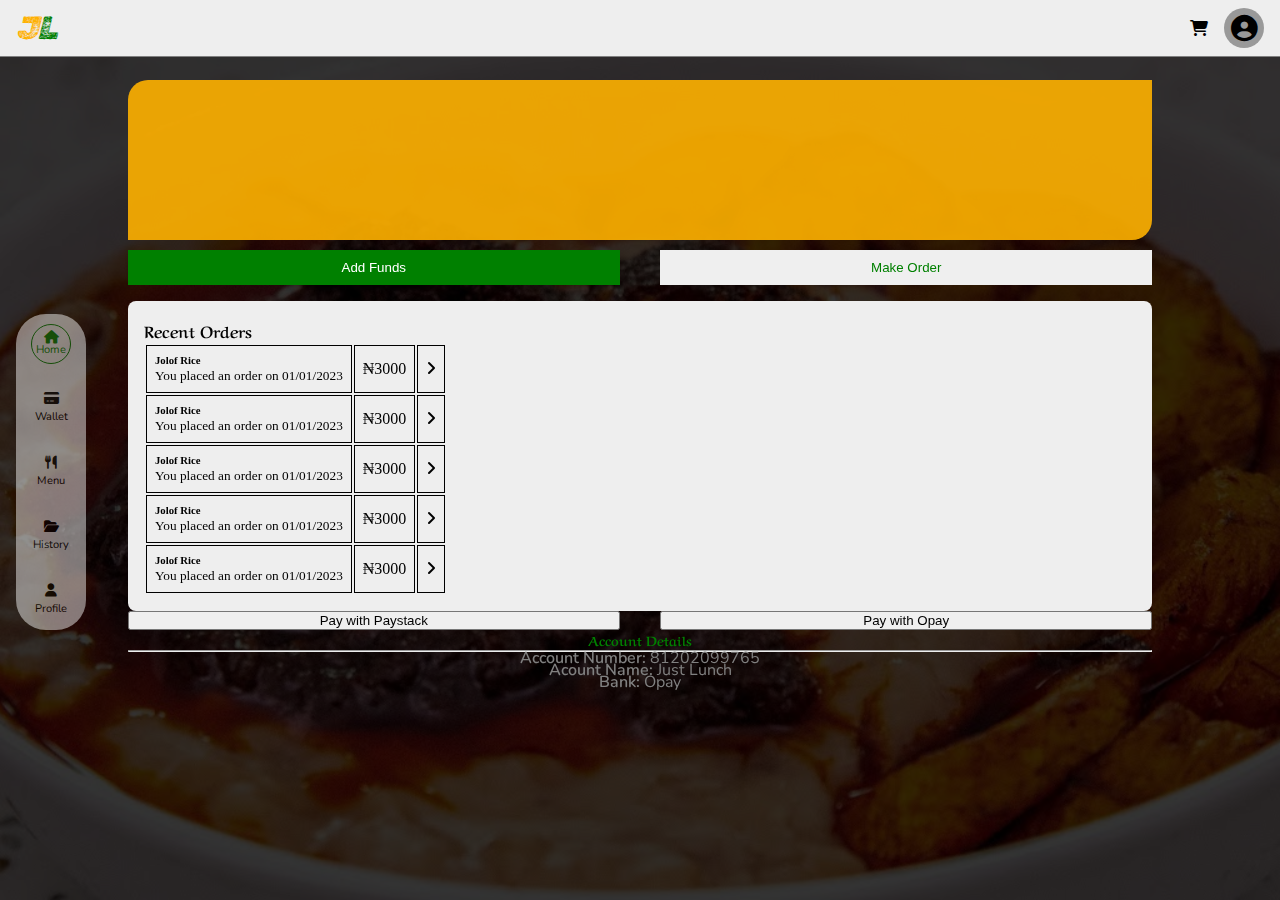
==== dashboard.html @ dcf30039 "updated" ====
<!DOCTYPE html>
<html lang="en">
<head>
    <meta charset="UTF-8">
    <meta name="viewport" content="width=device-width, initial-scale=1.0">
    <link rel="stylesheet" href="path/to/font-awesome/css/font-awesome.min.css">
    <link rel="stylesheet" href="https://cdnjs.cloudflare.com/ajax/libs/font-awesome/6.4.0/css/all.min.css" />
    <title>Just Lunch</title>
    <link rel="stylesheet" href="dashboard.css">
    <link rel="stylesheet" href="profile.css">
    <link rel="stylesheet" href="wallet.css">
    <link rel="stylesheet" href="dmenu.css">
    <link rel="stylesheet" href="history.css">
    <link href="https://cdn.jsdelivr.net/npm/bootstrap@5.1.3/dist/css/bootstrap.min.css" rel="stylesheet"
        integrity="sha384-1BmE4kWBq78iYhFldvKuhfTAU6auU8tT94WrHftjDbrCEXSU1oBoqyl2QvZ6jIW3" crossorigin="anonymous">
</head>
<body>
    <div id="overlay"></div>
    <section class="main">
 
        <nav>
            <div class="logo">
                <span style="color: #FFB100;">J</span> <span style="color: green;">L</span>
            </div>
            
            <div class="profiler">
                <i class="fa fa-shopping-cart" aria-hidden="true"></i>
                <button onclick="showProfiler()">
                    <div class="image-container">
                        <i class="fa fa-2x fa-user-circle" aria-hidden="true"></i>
                    </div> 
                </button>

                <div id="drawer">
                    <ul>
                        <li><a href="#profile">Profile</a></li>
                        <li><a href="#history">History</a></li>
                        <li><a href="/">Go Home</a></li>
                        <li class="log"><a href="login.html">Log Out</a></li>
                    </ul>
                </div>
            </div>
        </nav>

        <!-- BOTTOM NAV -->
        <section class="b-nav">
            <div class="tab-container">
                <a class="home" href="#home">
                    <button onclick="homeAlone()" id="homebtn" class="active"><i class="fa fa-home" aria-hidden="true"></i><small>Home</small></button>
                </a>
                <a class="wallet" href="#wallet">
                    <button onclick="walletAlone()" id="walletbtn"><i class="fa fa-credit-card" aria-hidden="true"></i><small>Wallet</small></button>
                </a>
                <a class="menu" href="#dmenu">
                    <button onclick="menuAlone()" id="dmenubtn"><i class="fa fa-cutlery" aria-hidden="true"></i><small>Menu</small></button>
                </a>
                <a class="history" href="#history">
                    <button id="historybtn" onclick="historyAlone()"><i class="fa fa-folder-open" aria-hidden="true"></i><small>History</small></button>
                </a>
                <a class="profile" href="#profile">
                    <button onclick="profileAlone()" id="profilebtn"><i class="fa fa-user"></i><small>Profile</small></button>
                </a>        
            </div>
        </section> 
        
        <section id="home" class="dashboard">
            <div class="overview">

            </div>
            <div class="action">
                <button class="add" type="button" data-bs-toggle="modal" data-bs-target="#top">Add Funds</button>
                <button onclick="menuAlone()" class="make">Make Order</button>
            </div>

            <div class="table-section table-responsive">

                <p style="font-weight: 600; font-family: 'Aref Ruqaa';">Recent Orders</p>

                <table class="table">
                    <!-- <thead class="table-dark table-borderless">
                        <tr>
                            <th scope="col">#</th>
                            <th scope="col">First</th>
                            <th scope="col">Last</th>
                            <th scope="col">Handle</th>
                        </tr>
                    </thead> -->
                    <tbody>
                        <tr>
                            <!-- <th scope="row"></th> -->

                            <td class="col-9 ">
                                <h6>Jolof Rice</h6>
                                <small>You placed an order on 01/01/2023</small>
                            </td>
                            <td class="col-2">₦3000</i></td>
                            <td class="col"><i class="fa fa-angle-right" aria-hidden="true"></i></td>
                        </tr>
                        <tr>
                            <!-- <th scope="row"></th> -->

                            <td class="col-9 ">
                                <h6>Jolof Rice</h6>
                                <small>You placed an order on 01/01/2023</small>
                            </td>
                            <td class="col-2">₦3000</i></td>
                            <td class="col"><i class="fa fa-angle-right" aria-hidden="true"></i></td>
                        </tr>
                        <tr>
                            <!-- <th scope="row"></th> -->

                            <td class="col-9 ">
                                <h6>Jolof Rice</h6>
                                <small>You placed an order on 01/01/2023</small>
                            </td>
                            <td class="col-2">₦3000</i></td>
                            <td class="col"><i class="fa fa-angle-right" aria-hidden="true"></i></td>
                        </tr>
                        <tr>
                            <!-- <th scope="row"></th> -->

                            <td class="col-9 ">
                                <h6>Jolof Rice</h6>
                                <small>You placed an order on 01/01/2023</small>
                            </td>
                            <td class="col-2">₦3000</i></td>
                            <td class="col"><i class="fa fa-angle-right" aria-hidden="true"></i></td>
                        </tr>
                        <tr>
                            <!-- <th scope="row"></th> -->

                            <td class="col-9 ">
                                <h6>Jolof Rice</h6>
                                <small>You placed an order on 01/01/2023</small>
                            </td>
                            <td class="col-2">₦3000</i></td>
                            <td class="col"><i class="fa fa-angle-right" aria-hidden="true"></i></td>
                        </tr>

                        <!-- <tr>
                            <th scope="row">2</th>
                            <td>Jacob</td>
                            <td>Thornton</td>
                            <td>@fat</td>
                        </tr>
                        <tr>
                            <th scope="row">3</th>
                            <td colspan="2">Larry the Bird</td>
                            <td>@twitter</td>
                        </tr> -->
                    </tbody>
                </table>
            </div>
            <div class="modal fade" id="top" tabindex="-1" aria-labelledby="exampleModalLabel" aria-hidden="true">
                <div class="modal-dialog">
                    <div class="modal-content">
                        <div class="modal-body">
                            <!-- <button type="button" style="float: right;" class="btn-close" data-bs-dismiss="modal" aria-label="Close"></button> -->
                            <div class="payment mb-t">
                                <button class="btn btn-warning">Pay with Paystack</button>
                                <button class="btn btn-success" type="button" data-bs-toggle="modal" data-bs-target="#opay1">Pay with
                                    Opay</button>
                            </div>
                        </div>
                    </div>
                </div>
            </div>
            
            <!-- pay with opay -->
            <div class="modal fade" id="opay1" tabindex="-1" aria-labelledby="exampleModalLabel" aria-hidden="true">
                <div class="modal-dialog">
                    <div class="modal-content">
                        <div class="modal-body">
                            <div class="opay-details">
                                <h5>Account Details</h5>
                                <hr>
                                <p><span>Account Number: </span>81202099765</p>
                                <p><span>Acount Name: </span>Just Lunch </p>
                                <p><span>Bank: </span>Opay</p>
                            </div>
                        </div>
                        <!-- <div class="modal-footer">
                                        <button type="button" class="btn btn-secondary" data-bs-dismiss="modal">Close</button>
                                        <button type="button" class="btn btn-primary">Process</button>
                                    </div> -->
                    </div>
                </div>
            </div>

        </section> 
        <section id="wallet" class="dashboard hide">
            <div class="overview">

            </div>
            <div class="action">
                <button type="button" data-bs-toggle="modal" data-bs-target="#top_funds" class="add">Add Funds</button>
                <button type="button" data-bs-toggle="modal" data-bs-target="#remove_funds" class="withdraw">Withdraw Funds</button>
            </div>

            <!-- Add Funds Modal -->
            <div class="modal fade" id="top_funds" tabindex="-1" aria-labelledby="exampleModalLabel" aria-hidden="true">
                                    <div class="modal-dialog">
                                        <div class="modal-content">
                                            <div class="modal-body">
                                                <!-- <button type="button" style="float: right;" class="btn-close" data-bs-dismiss="modal" aria-label="Close"></button> -->
                                                <div class="payment mb-t">
                                                    <button class="btn btn-warning">Pay with Paystack</button>
                                                    <button class="btn btn-success"type="button" data-bs-toggle="modal" data-bs-target="#opay">Pay with Opay</button>
                                                </div>
                                            </div>
                                        </div>
                                    </div>
            </div>

<!-- pay with opay -->
            <div class="modal fade" id="opay" tabindex="-1" aria-labelledby="exampleModalLabel" aria-hidden="true">
                <div class="modal-dialog">
                    <div class="modal-content">
                        <div class="modal-body">
                            <div class="opay-details">
                                <h5>Account Details</h5>
                                <hr>
                                <p><span>Account Number: </span>81202099765</p>
                                <p><span>Acount Name: </span>Just Lunch </p>
                                <p><span>Bank: </span>Opay</p>
                            </div>
                        </div>
                        <!-- <div class="modal-footer">
                            <button type="button" class="btn btn-secondary" data-bs-dismiss="modal">Close</button>
                            <button type="button" class="btn btn-primary">Process</button>
                        </div> -->
                    </div>
                </div>
            </div>
            <!-- Withdraw Funds Modal -->
            <div class="modal fade" id="remove_funds" tabindex="-1" aria-labelledby="exampleModalLabel" aria-hidden="true">
                                    <div class="modal-dialog">
                                        <div class="modal-content">
                                            <div class="modal-header">
                                                <h5 class="modal-title" style="font-family: Great Vibes; color: #EEEEEE; text-shadow: 10px 10px 5px #FFB100;" id="exampleModalLabel">Withdrawal Slip</h5>
                                                <button type="button" class="btn-close" data-bs-dismiss="modal" aria-label="Close"></button>
                                            </div>
                                            <div class="modal-body">
                                                <form>
                                                    <div class="mb-3">
                                                        <label for="recipient-name" class="col-form-label">Amount:</label>
                                                        <input type="text" class="form-control" id="recipient-name">
                                                    </div>
                                                    <div class="mb-3">
                                                        <label for="recipient-name" class="col-form-label">Acount Number:</label>
                                                        <input type="text" class="form-control" id="recipient-name">
                                                    </div>
                                                    <div class="mb-3">
                                                        <label for="recipient-name" class="col-form-label">Acount Name:</label>
                                                        <input type="text" class="form-control" id="recipient-name">
                                                    </div>
                                                    <div class="mb-3">
                                                        <label for="recipient-name" class="col-form-label">Bank:</label>
                                                        <input type="text" class="form-control" id="recipient-name">
                                                    </div>

                                                </form>
                                            </div>
                                            <div class="modal-footer">
                                                <button type="button" class="btn btn-secondary" data-bs-dismiss="modal">Close</button>
                                                <button type="button" class="btn btn-primary">Request Withdrawal</button>
                                            </div>
                                        </div>
                                    </div>
            </div>
        </section> 

        
        
        <section id="dmenu" class="dashboard hide">
            <div class="menu-cover">
                <div class="menu-container">
                    <h2><span style="color: #FFB100;">Hello,</span> Michael</h2>
                </div>
                <div class="menu-box">
                    <p class="day">Its Tuesday. What are you haveing today?</p>
                    <div class="menu-box-content">
                        
                        <div class="food-tab">
                            <div class="photo">
                                <div class="image-box ">
                                    <img src="assets/jollof.jpg" alt="">
                                </div>            
                            </div>

                            
                            <div class="desc">
                                <div class="header">
                                    <h6>Stir Fried Pasta</h6>

                                    <button type="button" data-bs-toggle="modal" data-bs-target="#convection"
                                        ><p>Order Now</p></button>
                                    
                                </div>
                                
                                <hr>
                                <p>Stir Fried Pasta is deliciously made noodles or spaghetti</p>
                                <p><span style="font-weight: 600;">Sides:</span> Fried Egg/ Fried Plantain/ beef/ chicken/ fish </p>                                
                            </div>

                        </div>
                        <div class="food-tab">
                            <div class="photo">
                                <div class="image-box ">
                                    <img src="assets/semo.png" alt="">
                                </div>            
                            </div>

                            
                            <div class="desc">
                                <div class="header">
                                    <h6>Semo & Egusi Soup</h6>
                                    <button type="button" data-bs-toggle="modal" data-bs-target="#swallow"></button>
                                        <p>Order Now</p>
                                    </button>
                                </div>
                                
                                <hr>
                                <p>Fluffy wraps of semo with assorted dish of Egusi Soup makes the heart merry.</p>
                                <p><span style="font-weight: 600;">Sides:</span> Fried Egg/ Fried Plantain/ beef/ chicken/ fish </p>                                
                            </div>

                        </div>

                    </div>
                </div>
<!-- convection modal -->
                    <div class="modal fade" id="convection" tabindex="-1" aria-labelledby="exampleModalLabel" aria-hidden="true">
                        <div class="modal-dialog">
                            <div class="modal-content">
                                <div class="modal-header">
                                    <h5 class="modal-title" style="font-family: Great Vibes; color: #EEEEEE; text-shadow: 10px 10px 5px #FFB100;" id="exampleModalLabel">Thanks for Ordering</h5>
                                    <button type="button" class="btn-close" data-bs-dismiss="modal" aria-label="Close"></button>
                                </div>
                                <div class="modal-body">
                                    <h6 class="food-name">Stir Fried Pasta</h6>
                                    <div class="food-highlight">
                                        <div class="food-show">
                                            <div class="photo">
                                                <div class="image-box ">
                                                    <img src="assets/jollof.jpg" alt="">
                                                </div>
                                            </div>
                                        
                                        
                                            <div class="desc">
                                                <div class="header">
                                                    <h6>#800</h6>
                                                
                                                </div>
                                        
                                            </div>
                                        
                                        </div>    
                                        
                                        <div class="proteins">
                                            <div class="prot">
                                                <h5>Protein</h5>
                                                <div class="form-check">
                                                    <input class="form-check-input" type="checkbox" value="" id="flexCheckDefault">
                                                    <label class="form-check-label" for="flexCheckDefault">
                                                        <div>Beef - #100</div>
                                                                    
                                                        <div class="qty">
                                                                        Qty
                                                            <input type="number">
                                                        </div>
                                                                    
                                                    </label>
                                                </div>
                                                <div class="form-check">
                                                    <input class="form-check-input" type="checkbox" value="" id="flexCheckDefault">
                                                    <label class="form-check-label" for="flexCheckDefault">
                                                        <div>Ponmo - #100</div>
                                                                    
                                                        <div class="qty">
                                                                        Qty
                                                            <input type="number">
                                                        </div>
                                                                    
                                                    </label>
                                                </div>
                                                <div class="form-check">
                                                    <input class="form-check-input" type="checkbox" value="" id="flexCheckDefault">
                                                    <label class="form-check-label" for="flexCheckDefault">
                                                        <div>Chicken - #800</div>
                                                                    
                                                        <div class="qty">
                                                                        Qty
                                                            <input type="number">
                                                        </div>
                                                                    
                                                    </label>
                                                </div>
                                                <div class="form-check">
                                                    <input class="form-check-input" type="checkbox" value="" id="flexCheckDefault">
                                                    <label class="form-check-label" for="flexCheckDefault">
                                                        <div>Turkey - #1000</div>
                                                                    
                                                        <div class="qty">
                                                                        Qty
                                                            <input type="number">
                                                        </div>
                                                                    
                                                    </label>
                                                </div>
                                                <div class="form-check">
                                                    <input class="form-check-input" type="checkbox" value="" id="flexCheckDefault">
                                                    <label class="form-check-label" for="flexCheckDefault">
                                                        <div>Assorted - 1000</div>
                                                                    
                                                        <div class="qty">
                                                                        Qty
                                                            <input type="number">
                                                        </div>
                                                                    
                                                    </label>
                                                </div>
                                            </div>
                                        </div>
                                    </div>
                                    <form>
                                        <div class="sides-container">

                                            <div class="sides">
                                                <h5>Sides</h5>
                                                <div class="form-check">
                                                    <input class="form-check-input" type="checkbox" value="" id="flexCheckDefault">
                                                    <label class="form-check-label" for="flexCheckDefault">
                                                        Fried Egg - #150
                                                    </label>
                                                </div>
                                                <div class="form-check">
                                                    <input class="form-check-input" type="checkbox" value="" id="flexCheckDefault">
                                                    <label class="form-check-label" for="flexCheckDefault">
                                                        Fried Plantain - #300
                                                    </label>
                                                </div>
                                                <div class="form-check">
                                                    <input class="form-check-input" type="checkbox" value="" id="flexCheckDefault">
                                                    <label class="form-check-label" for="flexCheckDefault">
                                                        Boiled Egg - #100
                                                    </label>
                                                </div>
                                            </div>                                                
                                            <div class="sides">
                                                <h5>Drinks</h5>
                                                <div class="form-check">
                                                    <input class="form-check-input" type="checkbox" value="" id="flexCheckDefault">
                                                    <label class="form-check-label" for="flexCheckDefault">
                                                        Bottle Water - #150
                                                    </label>
                                                </div>
                                                <div class="form-check">
                                                    <input class="form-check-input" type="checkbox" value="" id="flexCheckDefault">
                                                    <label class="form-check-label" for="flexCheckDefault">
                                                        Carbonate Drinks - #250
                                                    </label>
                                                </div>
                                                <div class="form-check">
                                                    <input class="form-check-input" type="checkbox" value="" id="flexCheckDefault">
                                                    <label class="form-check-label" for="flexCheckDefault">
                                                        Malt - #300
                                                    </label>
                                                </div>

                                            </div>                                                
                                        </div>


                                    </form>
                                </div>
                                <div class="modal-footer">
                                    <button type="button" class="btn btn-secondary" data-bs-dismiss="modal">Cancel</button>
                                    <button type="button" class="btn btn-primary">Add to Cart</button>
                                </div>
                            </div>
                        </div>
                    </div>

            </div>
        </section>

        <section id="history" class="dashboard hide">
            <div class="table-section table-responsive">
                <p style="font-weight: 600; font-family: 'Aref Ruqaa';">All Transactions</p>
            <table id="myTable" class="table">
                <tbody>
                    <!-- <tr>
                        <th>Product</th>
                        <th>Price</th>
                        <th>Quantity</th>
                    </tr> -->
                        <tr>
                            <!-- <th scope="row"></th> -->
                        
                            <td class="col-9 ">
                                <h6>Jolof Rice</h6>
                                <small>You placed an order on 01/01/2023</small>
                            </td>
                            <td class="col-2">₦3000</i></td>
                            <td class="col"><i class="fa fa-angle-right" aria-hidden="true"></i></td>
                        </tr>
                        <tr>
                            <!-- <th scope="row"></th> -->
                        
                            <td class="col-9 ">
                                <h6>Deposit</h6>
                                <small>You make a deposit on 01/01/2023</small>
                            </td>
                            <td class="col-2">₦3000</i></td>
                            <td class="col"><i class="fa fa-angle-right" aria-hidden="true"></i></td>
                        </tr>
                        <tr>
                            <!-- <th scope="row"></th> -->
                        
                            <td class="col-9 ">
                                <h6>Jolof Rice</h6>
                                <small>You placed an order on 01/01/2023</small>
                            </td>
                            <td class="col-2">₦3000</i></td>
                            <td class="col"><i class="fa fa-angle-right" aria-hidden="true"></i></td>
                        </tr>
                        <tr>
                            <!-- <th scope="row"></th> -->
                        
                            <td class="col-9 ">
                                <h6>Cash Back</h6>
                                <small>You got a cash back on 01/01/2023</small>
                            </td>
                            <td class="col-2">₦30</i></td>
                            <td class="col"><i class="fa fa-angle-right" aria-hidden="true"></i></td>
                        </tr>
                        <tr>
                            <!-- <th scope="row"></th> -->
                        
                            <td class="col-9 ">
                                <h6>Fried Pasta</h6>
                                <small>You placed an order on 01/01/2023</small>
                            </td>
                            <td class="col-2">₦3000</i></td>
                            <td class="col"><i class="fa fa-angle-right" aria-hidden="true"></i></td>
                        </tr>
                        <tr>
                            <!-- <th scope="row"></th> -->
                        
                            <td class="col-9 ">
                                <h6>Jolof Rice</h6>
                                <small>You placed an order on 01/01/2023</small>
                            </td>
                            <td class="col-2">₦3000</i></td>
                            <td class="col"><i class="fa fa-angle-right" aria-hidden="true"></i></td>
                        </tr>
                        <tr>
                            <!-- <th scope="row"></th> -->
                        
                            <td class="col-9 ">
                                <h6>Semo and Egusi</h6>
                                <small>You placed an order on 01/01/2023</small>
                            </td>
                            <td class="col-2">₦3000</i></td>
                            <td class="col"><i class="fa fa-angle-right" aria-hidden="true"></i></td>
                        </tr>
                        <tr>
                            <!-- <th scope="row"></th> -->
                        
                            <td class="col-9 ">
                                <h6>Jolof Rice</h6>
                                <small>You placed an order on 01/01/2023</small>
                            </td>
                            <td class="col-2">₦3000</i></td>
                            <td class="col"><i class="fa fa-angle-right" aria-hidden="true"></i></td>
                        </tr>
                        <tr>
                            <!-- <th scope="row"></th> -->
                        
                            <td class="col-9 ">
                                <h6>Jolof Rice</h6>
                                <small>You placed an order on 01/01/2023</small>
                            </td>
                            <td class="col-2">₦3000</i></td>
                            <td class="col"><i class="fa fa-angle-right" aria-hidden="true"></i></td>
                        </tr>
                        <tr>
                            <!-- <th scope="row"></th> -->
                        
                            <td class="col-9 ">
                                <h6>Jolof Rice</h6>
                                <small>You placed an order on 01/01/2023</small>
                            </td>
                            <td class="col-2">₦3000</i></td>
                            <td class="col"><i class="fa fa-angle-right" aria-hidden="true"></i></td>
                        </tr>
                        <tr>
                            <!-- <th scope="row"></th> -->
                        
                            <td class="col-9 ">
                                <h6>Jolof Rice</h6>
                                <small>You placed an order on 01/01/2023</small>
                            </td>
                            <td class="col-2">₦3000</i></td>
                            <td class="col"><i class="fa fa-angle-right" aria-hidden="true"></i></td>
                        </tr>
                        <tr>
                            <!-- <th scope="row"></th> -->
                        
                            <td class="col-9 ">
                                <h6>Jolof Rice</h6>
                                <small>You placed an order on 01/01/2023</small>
                            </td>
                            <td class="col-2">₦3000</i></td>
                            <td class="col"><i class="fa fa-angle-right" aria-hidden="true"></i></td>
                        </tr>
                        <tr>
                            <!-- <th scope="row"></th> -->
                        
                            <td class="col-9 ">
                                <h6>Jolof Rice</h6>
                                <small>You placed an order on 01/01/2023</small>
                            </td>
                            <td class="col-2">₦3000</i></td>
                            <td class="col"><i class="fa fa-angle-right" aria-hidden="true"></i></td>
                        </tr>
                        <tr>
                            <!-- <th scope="row"></th> -->
                        
                            <td class="col-9 ">
                                <h6>Jolof Rice</h6>
                                <small>You placed an order on 01/01/2023</small>
                            </td>
                            <td class="col-2">₦3000</i></td>
                            <td class="col"><i class="fa fa-angle-right" aria-hidden="true"></i></td>
                        </tr>
                        <tr>
                            <!-- <th scope="row"></th> -->
                        
                            <td class="col-9 ">
                                <h6>Jolof Rice</h6>
                                <small>You placed an order on 01/01/2023</small>
                            </td>
                            <td class="col-2">₦3000</i></td>
                            <td class="col"><i class="fa fa-angle-right" aria-hidden="true"></i></td>
                        </tr>
                        <tr>
                            <!-- <th scope="row"></th> -->
                        
                            <td class="col-9 ">
                                <h6>Jolof Rice</h6>
                                <small>You placed an order on 01/01/2023</small>
                            </td>
                            <td class="col-2">₦3000</i></td>
                            <td class="col"><i class="fa fa-angle-right" aria-hidden="true"></i></td>
                        </tr>
                        <tr>
                            <!-- <th scope="row"></th> -->
                        
                            <td class="col-9 ">
                                <h6>Jolof Rice</h6>
                                <small>You placed an order on 01/01/2023</small>
                            </td>
                            <td class="col-2">₦3000</i></td>
                            <td class="col"><i class="fa fa-angle-right" aria-hidden="true"></i></td>
                        </tr>
                        <tr>
                            <!-- <th scope="row"></th> -->
                        
                            <td class="col-9 ">
                                <h6>Jolof Rice</h6>
                                <small>You placed an order on 01/01/2023</small>
                            </td>
                            <td class="col-2">₦3000</i></td>
                            <td class="col"><i class="fa fa-angle-right" aria-hidden="true"></i></td>
                        </tr>
                        <tr>
                            <!-- <th scope="row"></th> -->
                        
                            <td class="col-9 ">
                                <h6>Jolof Rice</h6>
                                <small>You placed an order on 01/01/2023</small>
                            </td>
                            <td class="col-2">₦3000</i></td>
                            <td class="col"><i class="fa fa-angle-right" aria-hidden="true"></i></td>
                        </tr>
                        <tr>
                            <!-- <th scope="row"></th> -->
                        
                            <td class="col-9 ">
                                <h6>Jolof Rice</h6>
                                <small>You placed an order on 01/01/2023</small>
                            </td>
                            <td class="col-2">₦3000</i></td>
                            <td class="col"><i class="fa fa-angle-right" aria-hidden="true"></i></td>
                        </tr>
                        <tr>
                            <!-- <th scope="row"></th> -->
                        
                            <td class="col-9 ">
                                <h6>Jolof Rice</h6>
                                <small>You placed an order on 01/01/2023</small>
                            </td>
                            <td class="col-2">₦3000</i></td>
                            <td class="col"><i class="fa fa-angle-right" aria-hidden="true"></i></td>
                        </tr>
                        <tr>
                            <!-- <th scope="row"></th> -->
                        
                            <td class="col-9 ">
                                <h6>Jolof Rice</h6>
                                <small>You placed an order on 01/01/2023</small>
                            </td>
                            <td class="col-2">₦3000</i></td>
                            <td class="col"><i class="fa fa-angle-right" aria-hidden="true"></i></td>
                        </tr>
                        <tr>
                            <!-- <th scope="row"></th> -->
                        
                            <td class="col-9 ">
                                <h6>Jolof Rice</h6>
                                <small>You placed an order on 01/01/2023</small>
                            </td>
                            <td class="col-2">₦3000</i></td>
                            <td class="col"><i class="fa fa-angle-right" aria-hidden="true"></i></td>
                        </tr>
                        <tr>
                            <!-- <th scope="row"></th> -->
                        
                            <td class="col-9 ">
                                <h6>Jolof Rice</h6>
                                <small>You placed an order on 01/01/2023</small>
                            </td>
                            <td class="col-2">₦3000</i></td>
                            <td class="col"><i class="fa fa-angle-right" aria-hidden="true"></i></td>
                        </tr>
                </tbody>
            
                <!-- Add more rows here -->
            </table>
            
            <div class="pagination" id="pagination"></div>
            </div>
        </section>

            <section id="profile" class="dashboard hide">
                <div class="profile-header">
                    <h2><span style="color: #FFB100;">Hi</span> Michael</h2>
                </div>
                <form>
            
                    <div class='form-container'>
            
                        <div class="form-box">
                            <p>Username</p>
                            <input type="text" name="username" placeholder='@jonnyD' />
                        </div>
            
                        <div class="form-box">
                            <p>Full Name</p>
                            <input type="text" name="fullName" placeholder='John Doe' required />
            
                        </div>
            
                        <div class="form-box">
                            <p>Email</p>
                            <input type="email" name="email" placeholder="johndoe@gmail.com" required />
                        </div>
            
                        <div class="form-box">
                            <p>Phone</p>
                            <input type="tel" name="phone" placeholder="+2348123456789" required />
                        </div>
                        <div class="form-box">
                            <p>Delivery Address</p>
                            <textarea name="" id="" cols="30" rows="5" placeholder="2, Lorem ipsum dolor sit amet consectetur adipisicing elit. Beatae, distinctio?"></textarea>
                        </div>

            
            
            
                        <div class="regBtn form-box">
                            <button>Update Info</button>
                        </div>
            
                        <small class="security">
                            <a href="">Security Settings</a>
                        </small>
            
            
                    </div>
            
                </form>
            </section>
    </section>
    <!-- NAV BAR -->

<script src="script.js"></script>
<script src="history.js"></script>
<script src="dashboard.js"></script>
<script src="https://cdn.jsdelivr.net/npm/bootstrap@5.1.3/dist/js/bootstrap.bundle.min.js"
    integrity="sha384-ka7Sk0Gln4gmtz2MlQnikT1wXgYsOg+OMhuP+IlRH9sENBO0LRn5q+8nbTov4+1p"
    crossorigin="anonymous"></script>

</body>
</html>
---- dashboard.css ----
@import url('https://fonts.googleapis.com/css2?family=Aref+Ruqaa&family=Great+Vibes&family=Kanit:ital,wght@0,100;0,200;0,300;0,400;0,500;0,600;0,700;1,100&family=Lobster+Two:ital,wght@1,400;1,700&family=Nunito:wght@300&family=Rubik+Dirt&display=swap');

*{
    margin: 0;
    padding: 0;
    box-sizing: border-box;
    /* overflow: hidden; */
   
}

#overlay {
    position: fixed;
    top: 0;
    left: 0;
    width: 100%;
    height: 100%;
    background-color: rgba(0, 0, 0, 0.8);
}

.logo span{
    font-style: italic;
    font-family: 'Rubik Dirt';
    font-size: 32px;
    letter-spacing: -5px;
}

body{
        background-image: url('assets/ewa.jpg');
            background-position: center;
            background-size: cover;
            background-repeat: no-repeat;
            object-fit: cover;
}
.main{
    position: relative;

}


.overlay{
        min-height: 100vh;
        width: 100%;
        z-index: -999;
        position: absolute;
        top: 0;
        left: 0;
}

nav{
    width: 100%;
    display: flex;
    justify-content: space-between;
    align-items: center;
    padding: .5rem 1rem;
    position: fixed;
    border-bottom: 1px solid gray;
    z-index: 999;
    background-color: #EEEEEE;
}
.dashboard{
    width: 100%;
    padding: 5rem 8rem 2rem 8rem;
    min-height: 100vh;
}


.image-container{
    width: 40px;
    height: 40px;
    border-radius: 50%;
    background: #999;
    display: flex;
    justify-content: center;
    align-items: center;
}

.profiler{
    position: relative;
    display: flex;
    justify-content: center;
    align-items: center;
    gap: 1rem;
}
.profiler button{
    background: none;
    border: none;
}

#drawer{
    position: absolute;
    top: 4rem;
    right: -12rem;
    width: 10rem;
    transition: all ease-in .5s;
    border-radius: 6px;
}

#drawer ul li{
    list-style: none;
    width: 100%;
    background-color: green;
    padding: 1rem;
    border-bottom: 1px solid #FFB100;
}

#drawer ul .log{
    background-color: #2C3433;
    border-bottom: 1px solid #2C3433;
}
#drawer ul .log:hover{
    background-color: #000;
}
#drawer ul li a{
    color: #EEEEEE;
    text-decoration: none;
    font-family: 'Aref Ruqqa';
    height: 100%;
    width: 100%;
}

.profiler button:hover .drawer{
    right: 0;
}

#drawer.show{
    right: 0;
}

.b-nav{
    /* width: 100%; */
    display: flex;
    justify-content: center;
    align-items: center;
    position: fixed;
    bottom: 30% ;
    z-index: 999;
    left: 1rem;
}

.tab-container{
    width: 100%;
    background-color: #EEEEEE;
    opacity: .5;
    border-radius: 30px;
    display: flex;
    flex-direction: column;
    justify-content: space-between;
    align-items: center;
    padding: 10px 15px;
    gap: 1.5rem;
    transition: all ease-in .3s;
}
.tab-container:hover{
    opacity: 1;
}

.tab-container button{
    background-color: transparent;
    border: none;
    padding: 10px;
    width: 40px;
    height: 40px;
    display: flex;
    flex-direction: column;
    align-items: center;
    justify-content: center;
    font-family: 'Nunito';
    gap: 3px;

}
.tab-container a{
    text-decoration: none;
}
.tab-container button i{
    color: #000;
    margin: auto;
    /* display: flex;
    align-items: center; */
}



.overview{
    height: 10rem;
    width: 100%;
    background-color: #FFB100;
    border-top-left-radius: 20px;
    border-bottom-right-radius: 20px;
    opacity: .9;
    /* overflow-y: scroll !important; */
}

.action{
    display: flex;
    justify-content: space-between;
    align-items: center;
    margin-top: 10px;
}

.action button{
    width: 48%;
    padding: 10px;
    color: #fff;
    font-size: 'Kanit';
    border: none;
}
.action .add{
    background-color: green;
}
.action .make{
    color: green;
}


#profile.hide, #home.hide, #wallet.hide, #history.hide, #dmenu.hide{
    display: none;
}

#dmenubtn.active, #homebtn.active, #walletbtn.active, #profilebtn.active, #historybtn.active{
    border: 1px solid green !important;
    border-radius: 50%;
    /* padding: 1px; */
    color: green;
    transition: all ease-in-out .5s;
    overflow: hidden;
}
#dmenubtn.active i, #homebtn.active i, #walletbtn.active i, #profilebtn.active i, #historybtn.active i{
    color: green;
    margin-bottom: -5px;
}

.table-section{
    padding: 1rem;
    background: #EEEEEE;
    margin-top: 1rem;
    border-radius: 8px;
}


@media screen and (max-width: 425px) {
    .dashboard {
            padding: 4rem 10px;
        }
    .b-nav {
            width: 100%;
            display: flex;
            justify-content: center;
            align-items: center;
            position: fixed;
            bottom: 0;
            z-index: 999;
            left: 0;
        }
    
        .tab-container {
            width: 100%;
            background-color: #EEEEEE;
            border-top-left-radius: 20px;
            border-top-right-radius: 20px;
            border-bottom-right-radius: 0;
            border-bottom-left-radius: 0;
            display: flex;
            flex-direction: row;
            justify-content: space-between;
            align-items: center;
            padding: 10px 30px;
            gap: 0;
            opacity: 1;
        }
    
        .tab-container button {
            background-color: transparent;
            border: none;
            padding: 10px;
            width: 40px;
            height: 40px;
            display: flex;
            flex-direction: column;
            align-items: center;
            justify-content: center;
            font-family: 'Nunito';
            /* gap: 3px; */
        }
    
        .tab-container a {
            text-decoration: none;
        }
    
        .tab-container button i {
            color: #000;
            margin: auto;
            /* display: flex;
        align-items: center; */
        }
}
---- profile.css ----
.profile-header h2{
    text-align: center;
    font-family: 'Aref Ruqaa';
    color: #EEEEEE;
    margin: 2rem auto;
}
.form{
    width: 100%;
}

.form-container{
    width: 100%;
}

.form-box{
    margin-top: 15px;
}
.form-box p{
    font-family: 'Nunito';
    color: #EEEEEE;
    margin-bottom: 0;
}

.form-container input, textarea{
    padding: 10px 10px;
    width: 100%;
    background-color: #EEEEEE;
    border: none;
    outline: none;
    border-radius: 4px;
}
.form-container input::placeholder, textarea::placeholder{
    font-family: 'Aref Ruqaa';
    font-size: 12px;
    color: gray;
}

.regBtn button{
    padding: 10px 10px;
    width: 100%;
    background-color: green;
    color: #fff;
    font-family: 'Aref Ruqaa';
    border: none;
}

.security a{
    font-size: 'Aref Ruqaa';
    text-decoration: none;
    color: #EEEEEE;
    float: right;
    margin-top: 20px;
}
---- wallet.css ----
#wallet .overview {
    height: 10rem;
    width: 100%;
    background-color: #eee;
    border-top-left-radius: 20px;
    border-bottom-right-radius: 20px;
    opacity: .9;
    /* overflow-y: scroll !important; */
}

.action {
    display: flex;
    justify-content: space-between;
    align-items: center;
    margin-top: 10px;
}

.action button {
    width: 48%;
    padding: 10px;
    color: #fff;
    font-size: 'Kanit';
    border: none;
}

.action .add {
    background-color: green;
}

.action .withdraw {
    background-color: #FFB100;
    color: #fff;
}
---- dmenu.css ----
.menu-cover{
    width: 100%;
    height: 80vh;
    background-color: #EEEEEE;
    border-radius: 40px;
    position: relative;
}
.menu-container{
        width: 100%;
        height: 15%;
        margin-top: 1rem;
        background-color: green;
        border-top-left-radius: 40px;
        border-top-right-radius: 40px;
        display: flex;
        justify-content: center;
        align-items: center;
}

.menu-container h2{
    font-family: 'Aref Ruqaa';
    color: #EEEEEE;
    letter-spacing: 2px;
    font-weight: 600;
    text-align: center;
    margin:  auto;
}

.menu-box{
    padding: .5rem;
}
.menu-box-content{
    padding: 0 8rem;
    display: flex;
    flex-direction: column;
    gap: 2rem;
}

.food-tab{
    background-color: #fff;
    border-radius: 6px;
    padding: 10px 20px;
    height: 10rem;
    box-shadow: 10px 10px 50px #999;
    position: relative;
    z-index: 2;
    display: flex;
    justify-content: space-between;
    align-items: center;
}

.desc{
    width: 80%;
}

.image-box{
    width: 110px;
    height: 110px;
    display: flex;
    justify-content: center;
    align-items: center;
    background-color: green;
    /* position: absolute; */
    top: -40%;
    left: 35%;
    border-radius: 50%;
    z-index: 1;
}
.food-tab img{
    margin: auto auto;
    width: 100px;
    height: 100px;
    border-radius: 50%;
    z-index: 3;

}

.food-tab h6{
    color: Red;
    font-family: 'Aref Ruqqa';
    font-size: 1rem;
    opacity: .8;
}
.food-tab hr{
 margin: 3px 0;
 color: #EEEEEE;
 opacity: .6;
}
.food-tab p{
    color: gray;
    font-family: 'Nunito';
    font-size: 14px;
}
.food-tab .header{
    display: flex;
    justify-content: space-between;
    align-items: center;
}

.food-tab .header p{
    color:#FFB100;
}

.header button{
    background: none;
    border: none;
}

.day{
    font-size: 18px;
    font-family: 'Great Vibes';
    margin-top: 1rem;
    margin-bottom: 2rem;
}

@media screen and (max-width: 1024px) {

    #dmenu.dashboard{
        padding-left: 6rem;
        padding-right: 6rem;
    }

    .menu-box-content{
        padding: 0 1rem;
    }
    .desc{
        width: 80%;
    }

}
@media screen and (max-width: 768px) {

    .desc{
        width: 75%;
    }
}

@media screen and (max-width: 425px) {

    #dmenu.dashboard {
        padding-left: 1rem;
        padding-right: 1rem;
    }

    .menu-box-content {
        padding: 0 .2rem;
    }

    .desc {
        width: 80%;
    }
        .food-tab {
            padding: 10px;
            height: 10rem;
        }

        .food-tab .image-box {
            width: 100px;
            height: 100px;
        }
    
        .food-tab img {
            margin: auto auto;
            width: 90px;
            height: 90px;
            border-radius: 50%;
            z-index: 3;
        }

        .header h6, .header p{
            margin: 0;
            margin-top: 5px;
        }
        .food-tab hr {
            margin: 1px 0;
        }
}

@media screen and (max-width: 425px) {

    .food-tab .desc h6, button{
        font-size: 14px;
    }
    .food-tab .desc p{
        font-size: 12px;
    }
        .menu-cover {
        height: 80vh;
    }

    .menu-container {
        height: 10%;
    }
}


/* ################ MENU MODAL ################*/

#convection .modal-content, #top_funds .modal-content,
#remove_funds .modal-content{
    background-color: #EEEEEE;
    border-radius: 14px;
}

#convection .modal-header,#top_funds .modal-header, #remove_funds .modal-header{
    background-color: green;
    border-top-right-radius: 14px;
    border-top-left-radius: 14px;
}
#convection .modal-body,
#remove_funds .modal-body{
    padding: 1rem;
}
#convection form{
    background-color: #fff;
    margin-top: 2rem;
    padding: 1rem;
    border-radius: 6px;
}
.food-highlight{
    display: flex;
    background-color: #fff;
    border-radius: 6px;
    padding: 10px 20px;
    height: 11rem;
    box-shadow: 10px 10px 50px #999;    
    position: relative;
}
.food-show {
    padding: 10px 20px 10px 0;
    display: flex;
    flex-direction: column;
    justify-content: center;
    align-items: center;
    gap: 10px;
    /* width: 30%; */
}

.food-show .desc {
    width: 100%;
}

.image-box {
    width: 110px;
    height: 110px;
    display: flex;
    justify-content: center;
    align-items: center;
    background-color: green;
    /* position: absolute; */
    top: -40%;
    left: 35%;
    border-radius: 50%;
    z-index: 1;
}

.food-show img {
    margin: auto auto;
    width: 100px;
    height: 100px;
    border-radius: 50%;
    z-index: 3;

}

.food-show h6 {
    color: Red;
    font-family: 'Aref Ruqqa';
    font-size: 1rem;
    opacity: .8;
}

.food-tab hr {
    margin: 3px 0;
    color: #EEEEEE;
    opacity: .6;
}

.food-tab p {
    color: gray;
    font-family: 'Nunito';
    font-size: 14px;
}

.food-tab .header {
    display: flex;
    justify-content: space-between;
    align-items: center;
}





.sides-container{
    display: flex;
    justify-content: space-between;
}

.sides{
    width: 50%;
}
.sides h5, .prot h5{
    font-family: 'Aref Ruqaa';
    font-size: .8rem;
}
.proteins{
    width: 70%;
}
.prot label{
    display: flex;
    align-items: center;
    justify-content: space-between;
}
.qty input{
    width: 40px;
}

.sides label, .prot label{
    font-family: 'Nunito';
    font-size: 12px;
}

#convection .modal-footer,
#remove_funds .modal-footer{
    width: 100%;
    display: flex;
    justify-content: space-between;
}

.opay-details h5{
    color: green;
    font-family: 'Aref Ruqaa';
    text-align: center;
}
.opay-details p{
    color: gray;
    font-family: 'Nunito';
    text-align: center;
    line-height: 12px;
}
.opay-details span{
    color: gray;
    font-family: 'Nunito';
    text-align: center;
    font-weight: 600;
}


@media screen and (max-width: 425px) {
    .food-highlight {
            display: flex;
            background-color: #fff;
            border-radius: 6px;
            padding: 10px;
            height: 10rem;
            box-shadow: 10px 10px 50px #999;
            position: relative;
        }
    .qty input {
        width: 30px;
    }

    #convection .form-check-input{
        font-size: 12px;
    }
    .qty input{
        font-size: 12x;
    }
    .sides label, .prot label{
        font-size: 10px;
    }
}


/* ADD FUNDS MODAL */
.payment{
    width: 100%;
    display: flex;
    justify-content: space-between;
}

.payment button{
    width: 48%;
}
---- history.css ----
/* #mytable {
        border-collapse: collapse;
        width: 100%;
    }

    th,
    td {
        border: 1px solid black;
        padding: 8px;
        text-align: left;
    }

    th {
        background-color: #f2f2f2;
    }

    .pagination {
        margin-top: 10px;
        float: right;
    }

    .pagination a {
        display: inline-block;
        padding: 8px 16px;
        text-decoration: none;
        border: 1px solid #ddd;
        color: #333;
    }

    .pagination a.active {
        background-color: #4CAF50;
        color: white;
        border: 1px solid #4CAF50;
    } */

    /* ################################################### */


                #mytable {
                    border-collapse: collapse;
                    width: 100%;
                }
        
                th,
                td {
                    border: 1px solid black;
                    padding: 8px;
                    text-align: left;
                }
        
                th {
                    background-color: #f2f2f2;
                }
        
                .pagination {
                    margin-top: 10px;
                    float: right;
                }
        
                .pagination a {
                    display: inline-block;
                    padding: 2px 10px;
                    text-decoration: none;
                    /* border: 1px solid #ddd; */
                    color: #333;
                }
        
                .pagination a.active {
                    background-color: #4CAF50;
                    color: white;
                    border: 1px solid #4CAF50;
                    border-radius: 50%;
                    font-size: 12px;
                }
        
                .pagination a.disabled {
                    pointer-events: none;
                    color: #aaa;
                }
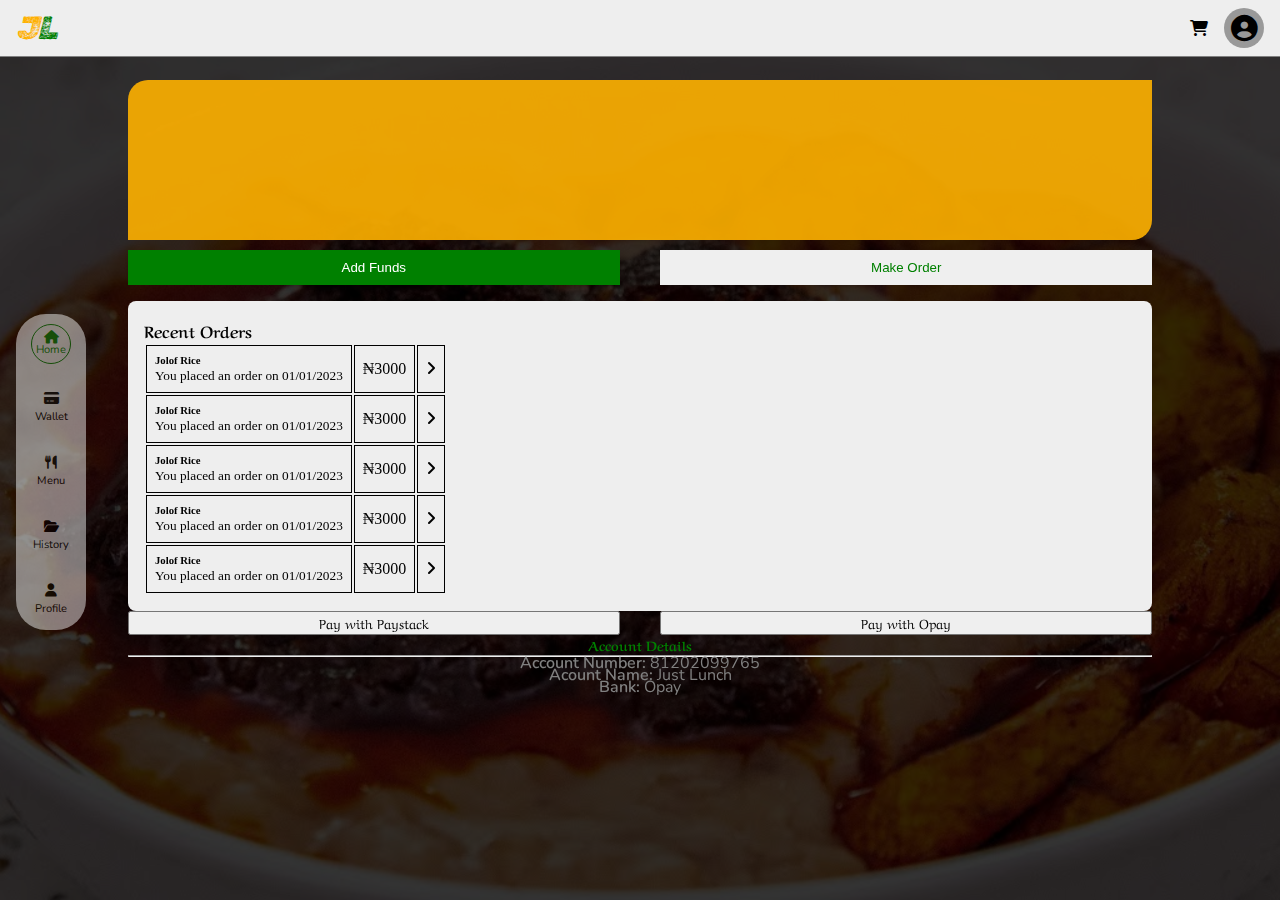
==== commit 9a3d1d81: "updated" ====
--- a/dashboard.html
+++ b/dashboard.html
@@ -156,7 +156,7 @@
                     <div class="modal-content">
                         <div class="modal-body">
                             <!-- <button type="button" style="float: right;" class="btn-close" data-bs-dismiss="modal" aria-label="Close"></button> -->
-                            <div class="payment mb-t">
+                            <div class="payment">
                                 <button class="btn btn-warning">Pay with Paystack</button>
                                 <button class="btn btn-success" type="button" data-bs-toggle="modal" data-bs-target="#opay1">Pay with
                                     Opay</button>
--- a/dmenu.css
+++ b/dmenu.css
@@ -345,6 +345,11 @@
     text-align: center;
     font-weight: 600;
 }
+.payment button{
+    font-family: 'Aref Ruqaa';
+    padding-left: 0;
+        padding-right: 0;
+}
 
 
 @media screen and (max-width: 425px) {
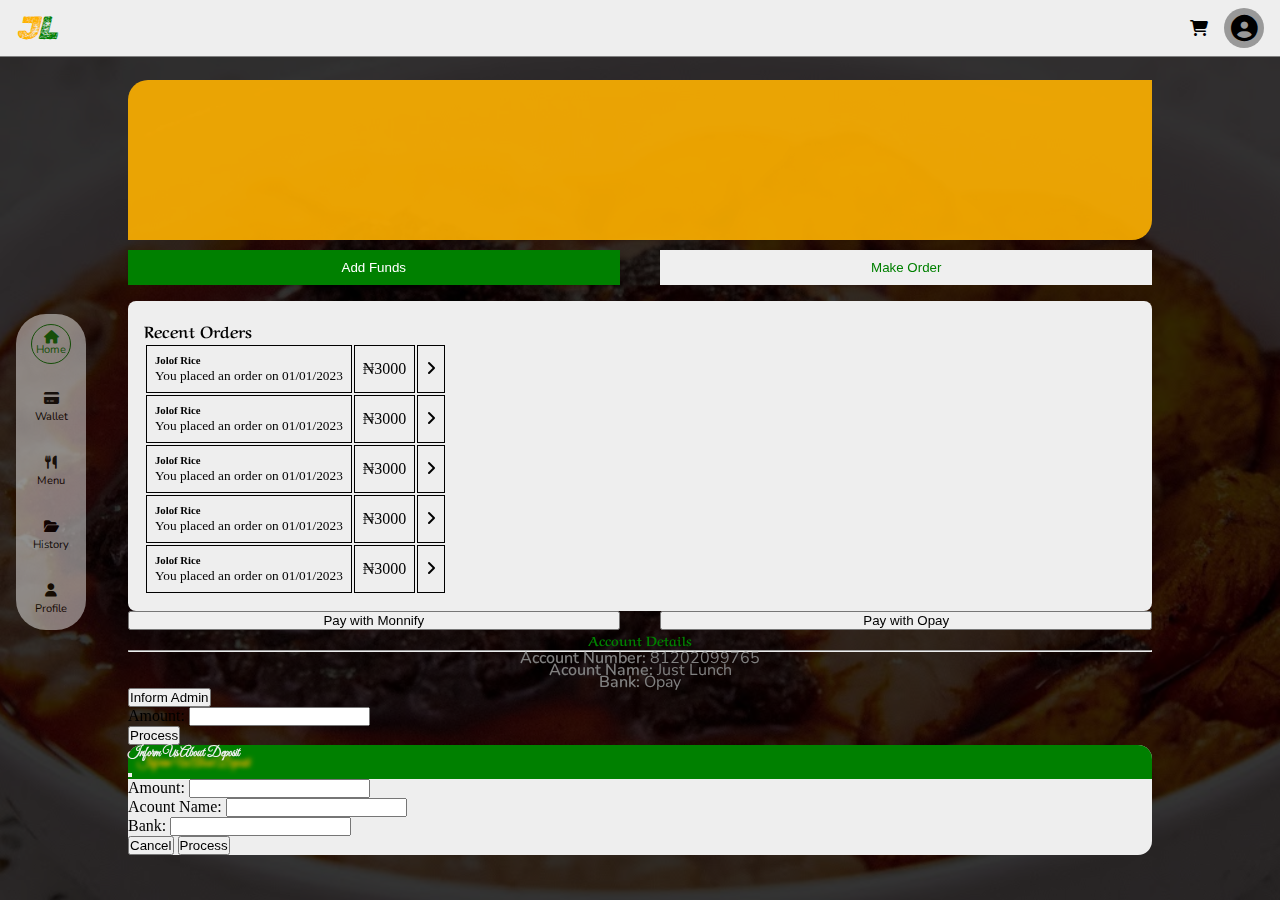
==== commit 7af2ec79: "updated" ====
--- a/dashboard.html
+++ b/dashboard.html
@@ -157,7 +157,7 @@
                         <div class="modal-body">
                             <!-- <button type="button" style="float: right;" class="btn-close" data-bs-dismiss="modal" aria-label="Close"></button> -->
                             <div class="payment">
-                                <button class="btn btn-warning">Pay with Paystack</button>
+                                <button class="btn btn-warning" type="button" data-bs-toggle="modal" data-bs-target="#monnify1">Pay with Monnify</button>
                                 <button class="btn btn-success" type="button" data-bs-toggle="modal" data-bs-target="#opay1">Pay with
                                     Opay</button>
                             </div>
@@ -179,14 +179,71 @@
                                 <p><span>Bank: </span>Opay</p>
                             </div>
                         </div>
-                        <!-- <div class="modal-footer">
-                                        <button type="button" class="btn btn-secondary" data-bs-dismiss="modal">Close</button>
-                                        <button type="button" class="btn btn-primary">Process</button>
-                                    </div> -->
+                        <div class="modal-footer">
+                                        <!-- <button type="button" class="btn btn-secondary" data-bs-dismiss="modal">Close</button> -->
+                                        <button type="button" class="btn btn-success" type="button" data-bs-toggle="modal" data-bs-target="#inform1">Inform Admin</button>
+                                    </div>
                     </div>
                 </div>
             </div>
-
+            <!-- pay with Monnify -->
+            <div class="modal fade" id="monnify1" tabindex="-1" aria-labelledby="exampleModalLabel" aria-hidden="true">
+                <div class="modal-dialog">
+                    <div class="modal-content">
+                        <!-- <div class="modal-header">
+                                                            <h5 class="modal-title" style="font-family: Great Vibes; color: #EEEEEE; text-shadow: 10px 10px 5px #FFB100;" id="exampleModalLabel">Withdrawal Slip</h5>
+                                                            <button type="button" class="btn-close" data-bs-dismiss="modal" aria-label="Close"></button>
+                                                        </div> -->
+                        <div class="modal-body">
+                            <form>
+                                <div class="mb-3">
+                                    <label for="recipient-name" class="col-form-label">Amount:</label>
+                                    <input type="text" class="form-control" id="recipient-name">
+                                </div>
+            
+                            </form>
+                        </div>
+                        <div class="modal-footer">
+                            <!-- <button type="button" class="btn btn-secondary" data-bs-dismiss="modal">Close</button> -->
+                            <button type="button" class="btn btn-success">Process</button>
+                        </div>
+                    </div>
+                </div>
+            </div>
+            <!-- Inform Admin -->
+            <div class="modal fade" id="inform1" tabindex="-1" aria-labelledby="exampleModalLabel" aria-hidden="true">
+                <div class="modal-dialog">
+                    <div class="modal-content">
+                        <div class="modal-header">
+                            <h5 class="modal-title"
+                                style="font-family: Great Vibes; color: #EEEEEE; text-shadow: 10px 10px 5px #FFB100;"
+                                id="exampleModalLabel">Inform Us About Deposit</h5>
+                            <button type="button" class="btn-close" data-bs-dismiss="modal" aria-label="Close"></button>
+                        </div>
+                        <div class="modal-body">
+                            <form>
+                                <div class="mb-3">
+                                    <label for="recipient-name" class="col-form-label">Amount:</label>
+                                    <input type="text" class="form-control" id="recipient-name">
+                                </div>
+                                <div class="mb-3">
+                                    <label for="recipient-name" class="col-form-label">Acount Name:</label>
+                                    <input type="text" class="form-control" id="recipient-name">
+                                </div>
+                                <div class="mb-3">
+                                    <label for="recipient-name" class="col-form-label">Bank:</label>
+                                    <input type="text" class="form-control" id="recipient-name">
+                                </div>
+            
+                            </form>
+                        </div>
+                        <div class="modal-footer">
+                            <button type="button" class="btn " data-bs-dismiss="modal">Cancel</button>
+                            <button type="button" class="btn btn-success">Process</button>
+                        </div>
+                    </div>
+                </div>
+            </div>
         </section> 
         <section id="wallet" class="dashboard hide">
             <div class="overview">
@@ -204,8 +261,8 @@
                                             <div class="modal-body">
                                                 <!-- <button type="button" style="float: right;" class="btn-close" data-bs-dismiss="modal" aria-label="Close"></button> -->
                                                 <div class="payment mb-t">
-                                                    <button class="btn btn-warning">Pay with Paystack</button>
-                                                    <button class="btn btn-success"type="button" data-bs-toggle="modal" data-bs-target="#opay">Pay with Opay</button>
+                                                    <button class="btn btn-warning" type="button" data-bs-toggle="modal" data-bs-target="#monnify">Pay with Monify</button>
+                                                    <button class="btn btn-success" type="button" data-bs-toggle="modal" data-bs-target="#opay">Pay with Opay</button>
                                                 </div>
                                             </div>
                                         </div>
@@ -225,12 +282,68 @@
                                 <p><span>Bank: </span>Opay</p>
                             </div>
                         </div>
-                        <!-- <div class="modal-footer">
-                            <button type="button" class="btn btn-secondary" data-bs-dismiss="modal">Close</button>
-                            <button type="button" class="btn btn-primary">Process</button>
-                        </div> -->
+                        <div class="modal-footer">
+                            <!-- <button type="button" class="btn btn-secondary" data-bs-dismiss="modal">Close</button> -->
+                            <button type="button" class="btn btn-success" type="button" data-bs-toggle="modal" data-bs-target="#inform">Inform Admin</button>
+                        </div>
                     </div>
                 </div>
+            </div>
+            <!-- pay with Monnify -->
+            <div class="modal fade" id="monnify" tabindex="-1" aria-labelledby="exampleModalLabel" aria-hidden="true">
+                                    <div class="modal-dialog">
+                                        <div class="modal-content">
+                                            <!-- <div class="modal-header">
+                                                <h5 class="modal-title" style="font-family: Great Vibes; color: #EEEEEE; text-shadow: 10px 10px 5px #FFB100;" id="exampleModalLabel">Withdrawal Slip</h5>
+                                                <button type="button" class="btn-close" data-bs-dismiss="modal" aria-label="Close"></button>
+                                            </div> -->
+                                            <div class="modal-body">
+                                                <form>
+                                                    <div class="mb-3">
+                                                        <label for="recipient-name" class="col-form-label">Amount:</label>
+                                                        <input type="text" class="form-control" id="recipient-name">
+                                                    </div>
+
+                                                </form>
+                                            </div>
+                                            <div class="modal-footer">
+                                                <!-- <button type="button" class="btn btn-secondary" data-bs-dismiss="modal">Close</button> -->
+                                                <button type="button" class="btn btn-primary">Process</button>
+                                            </div>
+                                        </div>
+                                    </div>
+            </div>
+            <!-- Inform Admin -->
+            <div class="modal fade" id="inform" tabindex="-1" aria-labelledby="exampleModalLabel" aria-hidden="true">
+                                    <div class="modal-dialog">
+                                        <div class="modal-content">
+                                            <div class="modal-header">
+                                                <h5 class="modal-title" style="font-family: Great Vibes; color: #EEEEEE; text-shadow: 10px 10px 5px #FFB100;" id="exampleModalLabel">Inform Us About Deposit</h5>
+                                                <button type="button" class="btn-close" data-bs-dismiss="modal" aria-label="Close"></button>
+                                            </div>
+                                            <div class="modal-body">
+                                                <form>
+                                                    <div class="mb-3">
+                                                        <label for="recipient-name" class="col-form-label">Amount:</label>
+                                                        <input type="text" class="form-control" id="recipient-name">
+                                                    </div>
+                                                    <div class="mb-3">
+                                                        <label for="recipient-name" class="col-form-label">Acount Name:</label>
+                                                        <input type="text" class="form-control" id="recipient-name">
+                                                    </div>
+                                                    <div class="mb-3">
+                                                        <label for="recipient-name" class="col-form-label">Bank:</label>
+                                                        <input type="text" class="form-control" id="recipient-name">
+                                                    </div>
+
+                                                </form>
+                                            </div>
+                                            <div class="modal-footer">
+                                                <button type="button" class="btn " data-bs-dismiss="modal">Cancel</button>
+                                                <button type="button" class="btn btn-success">Process</button>
+                                            </div>
+                                        </div>
+                                    </div>
             </div>
             <!-- Withdraw Funds Modal -->
             <div class="modal fade" id="remove_funds" tabindex="-1" aria-labelledby="exampleModalLabel" aria-hidden="true">
@@ -260,10 +373,11 @@
                                                     </div>
 
                                                 </form>
+                                                <small class="text-danger">NB: This process attracts a transaction fee of ₦50 and may take up to 1 hour to be processed.</small>
                                             </div>
                                             <div class="modal-footer">
-                                                <button type="button" class="btn btn-secondary" data-bs-dismiss="modal">Close</button>
-                                                <button type="button" class="btn btn-primary">Request Withdrawal</button>
+                                                <button type="button" class="btn " data-bs-dismiss="modal">Cancel</button>
+                                                <button type="button" class="btn btn-success">Request Withdrawal</button>
                                             </div>
                                         </div>
                                     </div>
@@ -280,7 +394,8 @@
                 <div class="menu-box">
                     <p class="day">Its Tuesday. What are you haveing today?</p>
                     <div class="menu-box-content">
-                        
+                        <button type="button" data-bs-toggle="modal" data-bs-target="#convection"
+                                        >
                         <div class="food-tab">
                             <div class="photo">
                                 <div class="image-box ">
@@ -293,8 +408,7 @@
                                 <div class="header">
                                     <h6>Stir Fried Pasta</h6>
 
-                                    <button type="button" data-bs-toggle="modal" data-bs-target="#convection"
-                                        ><p>Order Now</p></button>
+                                    <p>Order Now</p>
                                     
                                 </div>
                                 
@@ -304,6 +418,7 @@
                             </div>
 
                         </div>
+                        </button>
                         <div class="food-tab">
                             <div class="photo">
                                 <div class="image-box ">
@@ -313,9 +428,10 @@
 
                             
                             <div class="desc">
+
                                 <div class="header">
                                     <h6>Semo & Egusi Soup</h6>
-                                    <button type="button" data-bs-toggle="modal" data-bs-target="#swallow"></button>
+                                    <button type="button" data-bs-toggle="modal" data-bs-target="#swallow">
                                         <p>Order Now</p>
                                     </button>
                                 </div>
@@ -362,8 +478,8 @@
                                             <div class="prot">
                                                 <h5>Protein</h5>
                                                 <div class="form-check">
-                                                    <input class="form-check-input" type="checkbox" value="" id="flexCheckDefault">
-                                                    <label class="form-check-label" for="flexCheckDefault">
+                                                    <input class="form-check-input" type="checkbox" value="" id="beef">
+                                                    <label class="form-check-label" for="beef">
                                                         <div>Beef - #100</div>
                                                                     
                                                         <div class="qty">
@@ -374,8 +490,8 @@
                                                     </label>
                                                 </div>
                                                 <div class="form-check">
-                                                    <input class="form-check-input" type="checkbox" value="" id="flexCheckDefault">
-                                                    <label class="form-check-label" for="flexCheckDefault">
+                                                    <input class="form-check-input" type="checkbox" value="" id="ponmo">
+                                                    <label class="form-check-label" for="ponmo">
                                                         <div>Ponmo - #100</div>
                                                                     
                                                         <div class="qty">
@@ -386,8 +502,8 @@
                                                     </label>
                                                 </div>
                                                 <div class="form-check">
-                                                    <input class="form-check-input" type="checkbox" value="" id="flexCheckDefault">
-                                                    <label class="form-check-label" for="flexCheckDefault">
+                                                    <input class="form-check-input" type="checkbox" value="" id="chicken">
+                                                    <label class="form-check-label" for="chicken">
                                                         <div>Chicken - #800</div>
                                                                     
                                                         <div class="qty">
@@ -398,8 +514,8 @@
                                                     </label>
                                                 </div>
                                                 <div class="form-check">
-                                                    <input class="form-check-input" type="checkbox" value="" id="flexCheckDefault">
-                                                    <label class="form-check-label" for="flexCheckDefault">
+                                                    <input class="form-check-input" type="checkbox" value="" id="turkey">
+                                                    <label class="form-check-label" for="turkey">
                                                         <div>Turkey - #1000</div>
                                                                     
                                                         <div class="qty">
@@ -410,8 +526,8 @@
                                                     </label>
                                                 </div>
                                                 <div class="form-check">
-                                                    <input class="form-check-input" type="checkbox" value="" id="flexCheckDefault">
-                                                    <label class="form-check-label" for="flexCheckDefault">
+                                                    <input class="form-check-input" type="checkbox" value="" id="assorted">
+                                                    <label class="form-check-label" for="assorted">
                                                         <div>Assorted - 1000</div>
                                                                     
                                                         <div class="qty">
@@ -430,20 +546,20 @@
                                             <div class="sides">
                                                 <h5>Sides</h5>
                                                 <div class="form-check">
-                                                    <input class="form-check-input" type="checkbox" value="" id="flexCheckDefault">
-                                                    <label class="form-check-label" for="flexCheckDefault">
+                                                    <input class="form-check-input" type="checkbox" value="" id="fried-egg">
+                                                    <label class="form-check-label" for="fried-egg">
                                                         Fried Egg - #150
                                                     </label>
                                                 </div>
                                                 <div class="form-check">
-                                                    <input class="form-check-input" type="checkbox" value="" id="flexCheckDefault">
-                                                    <label class="form-check-label" for="flexCheckDefault">
+                                                    <input class="form-check-input" type="checkbox" value="" id="plantain">
+                                                    <label class="form-check-label" for="plantain">
                                                         Fried Plantain - #300
                                                     </label>
                                                 </div>
                                                 <div class="form-check">
-                                                    <input class="form-check-input" type="checkbox" value="" id="flexCheckDefault">
-                                                    <label class="form-check-label" for="flexCheckDefault">
+                                                    <input class="form-check-input" type="checkbox" value="" id="boiled-egg">
+                                                    <label class="form-check-label" for="boiled-egg">
                                                         Boiled Egg - #100
                                                     </label>
                                                 </div>
@@ -451,20 +567,20 @@
                                             <div class="sides">
                                                 <h5>Drinks</h5>
                                                 <div class="form-check">
-                                                    <input class="form-check-input" type="checkbox" value="" id="flexCheckDefault">
-                                                    <label class="form-check-label" for="flexCheckDefault">
+                                                    <input class="form-check-input" type="checkbox" value="" id="water">
+                                                    <label class="form-check-label" for="water">
                                                         Bottle Water - #150
                                                     </label>
                                                 </div>
                                                 <div class="form-check">
-                                                    <input class="form-check-input" type="checkbox" value="" id="flexCheckDefault">
-                                                    <label class="form-check-label" for="flexCheckDefault">
-                                                        Carbonate Drinks - #250
-                                                    </label>
-                                                </div>
-                                                <div class="form-check">
-                                                    <input class="form-check-input" type="checkbox" value="" id="flexCheckDefault">
-                                                    <label class="form-check-label" for="flexCheckDefault">
+                                                    <input class="form-check-input" type="checkbox" value="" id="carbonated">
+                                                    <label class="form-check-label" for="carbonated">
+                                                        Carbonated Drinks - #250
+                                                    </label>
+                                                </div>
+                                                <div class="form-check">
+                                                    <input class="form-check-input" type="checkbox" value="" id="malt">
+                                                    <label class="form-check-label" for="malt">
                                                         Malt - #300
                                                     </label>
                                                 </div>
@@ -476,8 +592,8 @@
                                     </form>
                                 </div>
                                 <div class="modal-footer">
-                                    <button type="button" class="btn btn-secondary" data-bs-dismiss="modal">Cancel</button>
-                                    <button type="button" class="btn btn-primary">Add to Cart</button>
+                                    <button type="button" class="btn" data-bs-dismiss="modal">Cancel</button>
+                                    <button type="button" class="btn text-success">Check-Out</button>
                                 </div>
                             </div>
                         </div>
--- a/profile.css
+++ b/profile.css
@@ -25,6 +25,8 @@
     padding: 10px 10px;
     width: 100%;
     background-color: #EEEEEE;
+        font-family: 'Aref Ruqaa';
+        color: gray;
     border: none;
     outline: none;
     border-radius: 4px;
--- a/dmenu.css
+++ b/dmenu.css
@@ -35,6 +35,9 @@
     flex-direction: column;
     gap: 2rem;
 }
+.menu-box-content button{
+    border: none;
+}
 
 .food-tab{
     background-color: #fff;
@@ -90,6 +93,7 @@
     color: gray;
     font-family: 'Nunito';
     font-size: 14px;
+    text-align: left;
 }
 .food-tab .header{
     display: flex;
@@ -196,13 +200,13 @@
 
 /* ################ MENU MODAL ################*/
 
-#convection .modal-content, #top_funds .modal-content,
+#inform .modal-content, #inform1 .modal-content, #convection .modal-content, #top_funds .modal-content,
 #remove_funds .modal-content{
     background-color: #EEEEEE;
     border-radius: 14px;
 }
 
-#convection .modal-header,#top_funds .modal-header, #remove_funds .modal-header{
+#inform .modal-header, #inform1 .modal-header, #convection .modal-header,#top_funds .modal-header, #remove_funds .modal-header{
     background-color: green;
     border-top-right-radius: 14px;
     border-top-left-radius: 14px;
@@ -346,7 +350,7 @@
     font-weight: 600;
 }
 .payment button{
-    font-family: 'Aref Ruqaa';
+    /* font-family: 'Aref Ruqaa'; */
     padding-left: 0;
         padding-right: 0;
 }
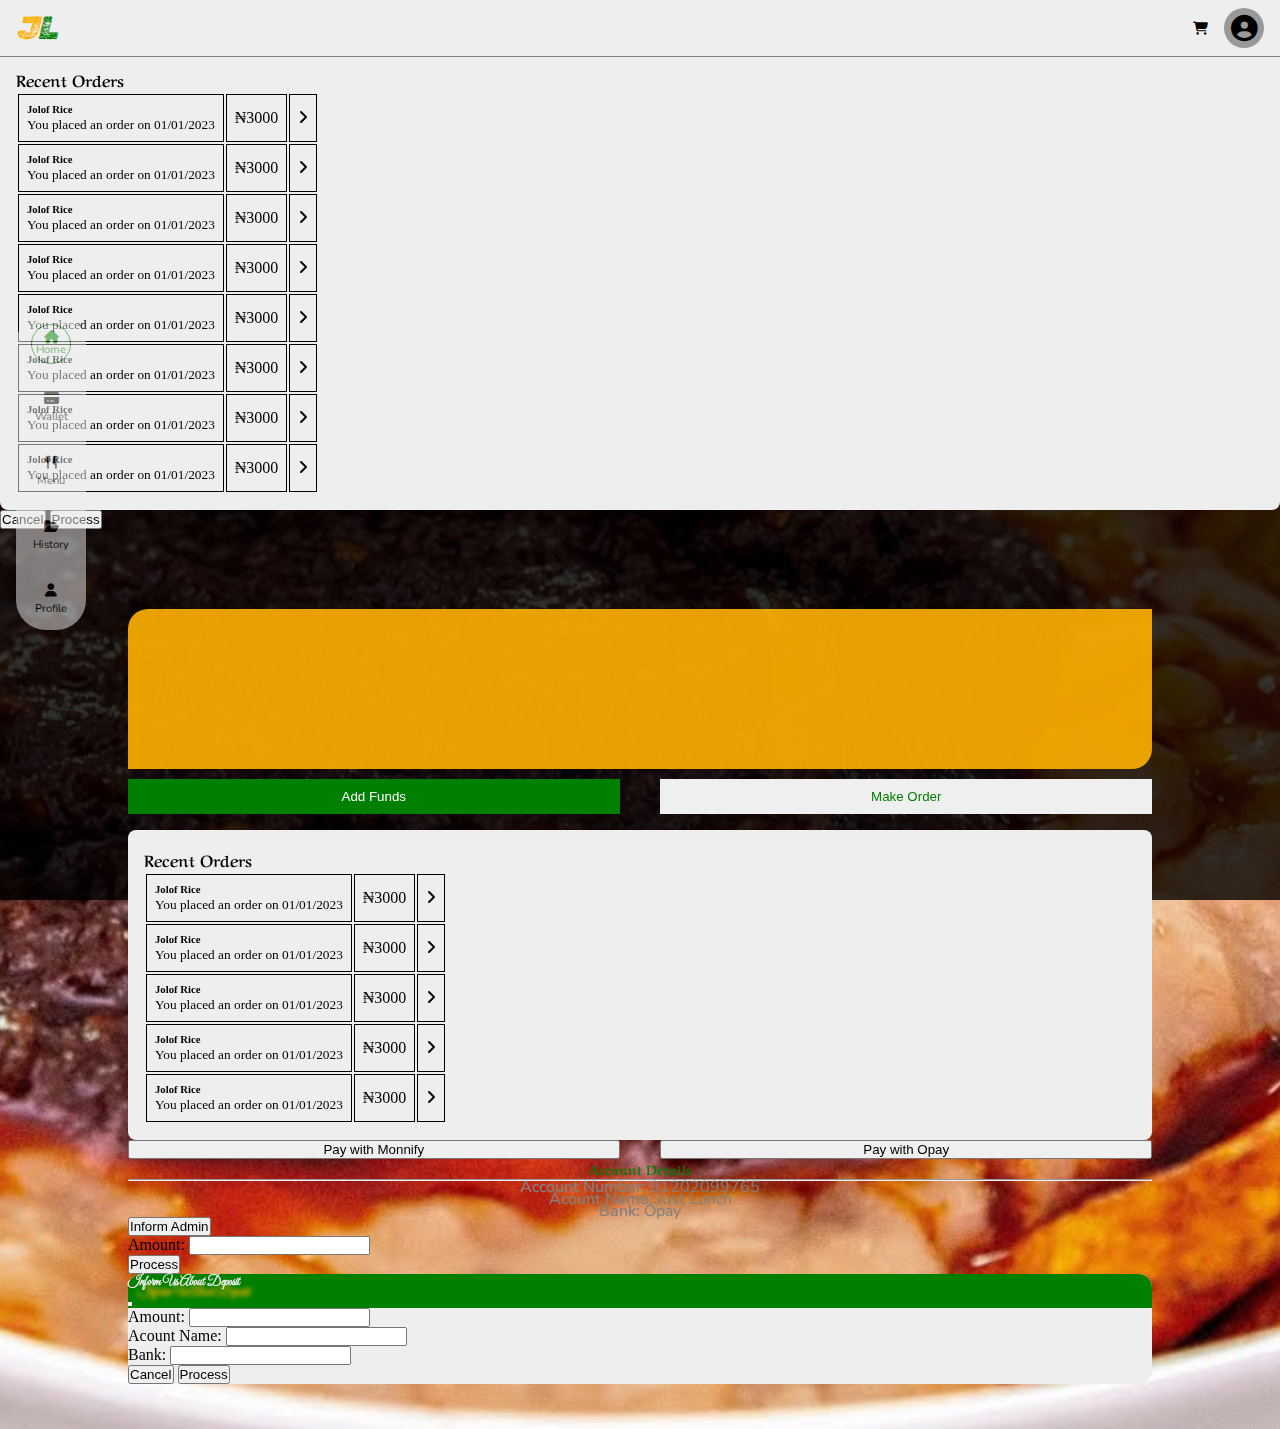
==== commit 7449b34e: "updated" ====
--- a/dashboard.html
+++ b/dashboard.html
@@ -24,7 +24,8 @@
             </div>
             
             <div class="profiler">
-                <i class="fa fa-shopping-cart" aria-hidden="true"></i>
+                <button class="add" type="button" data-bs-toggle="modal" data-bs-target="#cart-modal"><i class="fa fa-shopping-cart" aria-hidden="true"></i></button>
+                
                 <button onclick="showProfiler()">
                     <div class="image-container">
                         <i class="fa fa-2x fa-user-circle" aria-hidden="true"></i>
@@ -39,6 +40,9 @@
                         <li class="log"><a href="login.html">Log Out</a></li>
                     </ul>
                 </div>
+
+            <!-- cart -->
+
             </div>
         </nav>
 
@@ -62,6 +66,135 @@
                 </a>        
             </div>
         </section> 
+
+            <div class="modal fade" id="cart-modal" tabindex="-1" aria-labelledby="exampleModalLabel" aria-hidden="true">
+                <div class="modal-dialog modal-dialog-scrollable">
+                    <div class="modal-content">
+                        <div class="modal-header">
+                            <h5 class="modal-title"
+                                style="font-family: Great Vibes; color: #EEEEEE; text-shadow: 10px 10px 5px #FFB100;"
+                                id="exampleModalLabel">Inform Us About Deposit</h5>
+                            <button type="button" class="btn-close" data-bs-dismiss="modal" aria-label="Close"></button>
+                        </div>
+                        <div class="modal-body">
+                            <div class="table-section table-responsive">
+            
+                                <p style="font-weight: 600; font-family: 'Aref Ruqaa';">Recent Orders</p>
+            
+                                <table class="table">
+                                    <!-- <thead class="table-dark table-borderless">
+                                                                <tr>
+                                                                    <th scope="col">#</th>
+                                                                    <th scope="col">First</th>
+                                                                    <th scope="col">Last</th>
+                                                                    <th scope="col">Handle</th>
+                                                                </tr>
+                                                            </thead> -->
+                                    <tbody>
+                                        <tr>
+                                            <!-- <th scope="row"></th> -->
+            
+                                            <td class="col-9 ">
+                                                <h6>Jolof Rice</h6>
+                                                <small>You placed an order on 01/01/2023</small>
+                                            </td>
+                                            <td class="col-2">₦3000</i></td>
+                                            <td class="col"><i class="fa fa-angle-right" aria-hidden="true"></i></td>
+                                        </tr>
+                                        <tr>
+                                            <!-- <th scope="row"></th> -->
+            
+                                            <td class="col-9 ">
+                                                <h6>Jolof Rice</h6>
+                                                <small>You placed an order on 01/01/2023</small>
+                                            </td>
+                                            <td class="col-2">₦3000</i></td>
+                                            <td class="col"><i class="fa fa-angle-right" aria-hidden="true"></i></td>
+                                        </tr>
+                                        <tr>
+                                            <!-- <th scope="row"></th> -->
+            
+                                            <td class="col-9 ">
+                                                <h6>Jolof Rice</h6>
+                                                <small>You placed an order on 01/01/2023</small>
+                                            </td>
+                                            <td class="col-2">₦3000</i></td>
+                                            <td class="col"><i class="fa fa-angle-right" aria-hidden="true"></i></td>
+                                        </tr>
+                                        <tr>
+                                            <!-- <th scope="row"></th> -->
+            
+                                            <td class="col-9 ">
+                                                <h6>Jolof Rice</h6>
+                                                <small>You placed an order on 01/01/2023</small>
+                                            </td>
+                                            <td class="col-2">₦3000</i></td>
+                                            <td class="col"><i class="fa fa-angle-right" aria-hidden="true"></i></td>
+                                        </tr>
+                                        <tr>
+                                            <!-- <th scope="row"></th> -->
+            
+                                            <td class="col-9 ">
+                                                <h6>Jolof Rice</h6>
+                                                <small>You placed an order on 01/01/2023</small>
+                                            </td>
+                                            <td class="col-2">₦3000</i></td>
+                                            <td class="col"><i class="fa fa-angle-right" aria-hidden="true"></i></td>
+                                        </tr>
+                                        <tr>
+                                            <!-- <th scope="row"></th> -->
+            
+                                            <td class="col-9 ">
+                                                <h6>Jolof Rice</h6>
+                                                <small>You placed an order on 01/01/2023</small>
+                                            </td>
+                                            <td class="col-2">₦3000</i></td>
+                                            <td class="col"><i class="fa fa-angle-right" aria-hidden="true"></i></td>
+                                        </tr>
+                                        <tr>
+                                            <!-- <th scope="row"></th> -->
+            
+                                            <td class="col-9 ">
+                                                <h6>Jolof Rice</h6>
+                                                <small>You placed an order on 01/01/2023</small>
+                                            </td>
+                                            <td class="col-2">₦3000</i></td>
+                                            <td class="col"><i class="fa fa-angle-right" aria-hidden="true"></i></td>
+                                        </tr>
+                                        <tr>
+                                            <!-- <th scope="row"></th> -->
+            
+                                            <td class="col-9 ">
+                                                <h6>Jolof Rice</h6>
+                                                <small>You placed an order on 01/01/2023</small>
+                                            </td>
+                                            <td class="col-2">₦3000</i></td>
+                                            <td class="col"><i class="fa fa-angle-right" aria-hidden="true"></i></td>
+                                        </tr>
+            
+                                        <!-- <tr>
+                                                                    <th scope="row">2</th>
+                                                                    <td>Jacob</td>
+                                                                    <td>Thornton</td>
+                                                                    <td>@fat</td>
+                                                                </tr>
+                                                                <tr>
+                                                                    <th scope="row">3</th>
+                                                                    <td colspan="2">Larry the Bird</td>
+                                                                    <td>@twitter</td>
+                                                                </tr> -->
+                                    </tbody>
+                                </table>
+                            </div>
+                        </div>
+                        <div class="modal-footer">
+                            <button type="button" class="btn " data-bs-dismiss="modal">Cancel</button>
+                            <button type="button" class="btn btn-success">Process</button>
+                        </div>
+                    </div>
+                </div>
+            </div>
+
         
         <section id="home" class="dashboard">
             <div class="overview">
@@ -152,7 +285,7 @@
                 </table>
             </div>
             <div class="modal fade" id="top" tabindex="-1" aria-labelledby="exampleModalLabel" aria-hidden="true">
-                <div class="modal-dialog">
+                <div class="modal-dialog modal-dialog-centered">
                     <div class="modal-content">
                         <div class="modal-body">
                             <!-- <button type="button" style="float: right;" class="btn-close" data-bs-dismiss="modal" aria-label="Close"></button> -->
@@ -168,7 +301,7 @@
             
             <!-- pay with opay -->
             <div class="modal fade" id="opay1" tabindex="-1" aria-labelledby="exampleModalLabel" aria-hidden="true">
-                <div class="modal-dialog">
+                <div class="modal-dialog ">
                     <div class="modal-content">
                         <div class="modal-body">
                             <div class="opay-details">
@@ -882,7 +1015,7 @@
             
                         <div class="form-box">
                             <p>Email</p>
-                            <input type="email" name="email" placeholder="johndoe@gmail.com" required />
+                        <input type="email" name="email" placeholder="johndoe@gmail.com" required />
                         </div>
             
                         <div class="form-box">
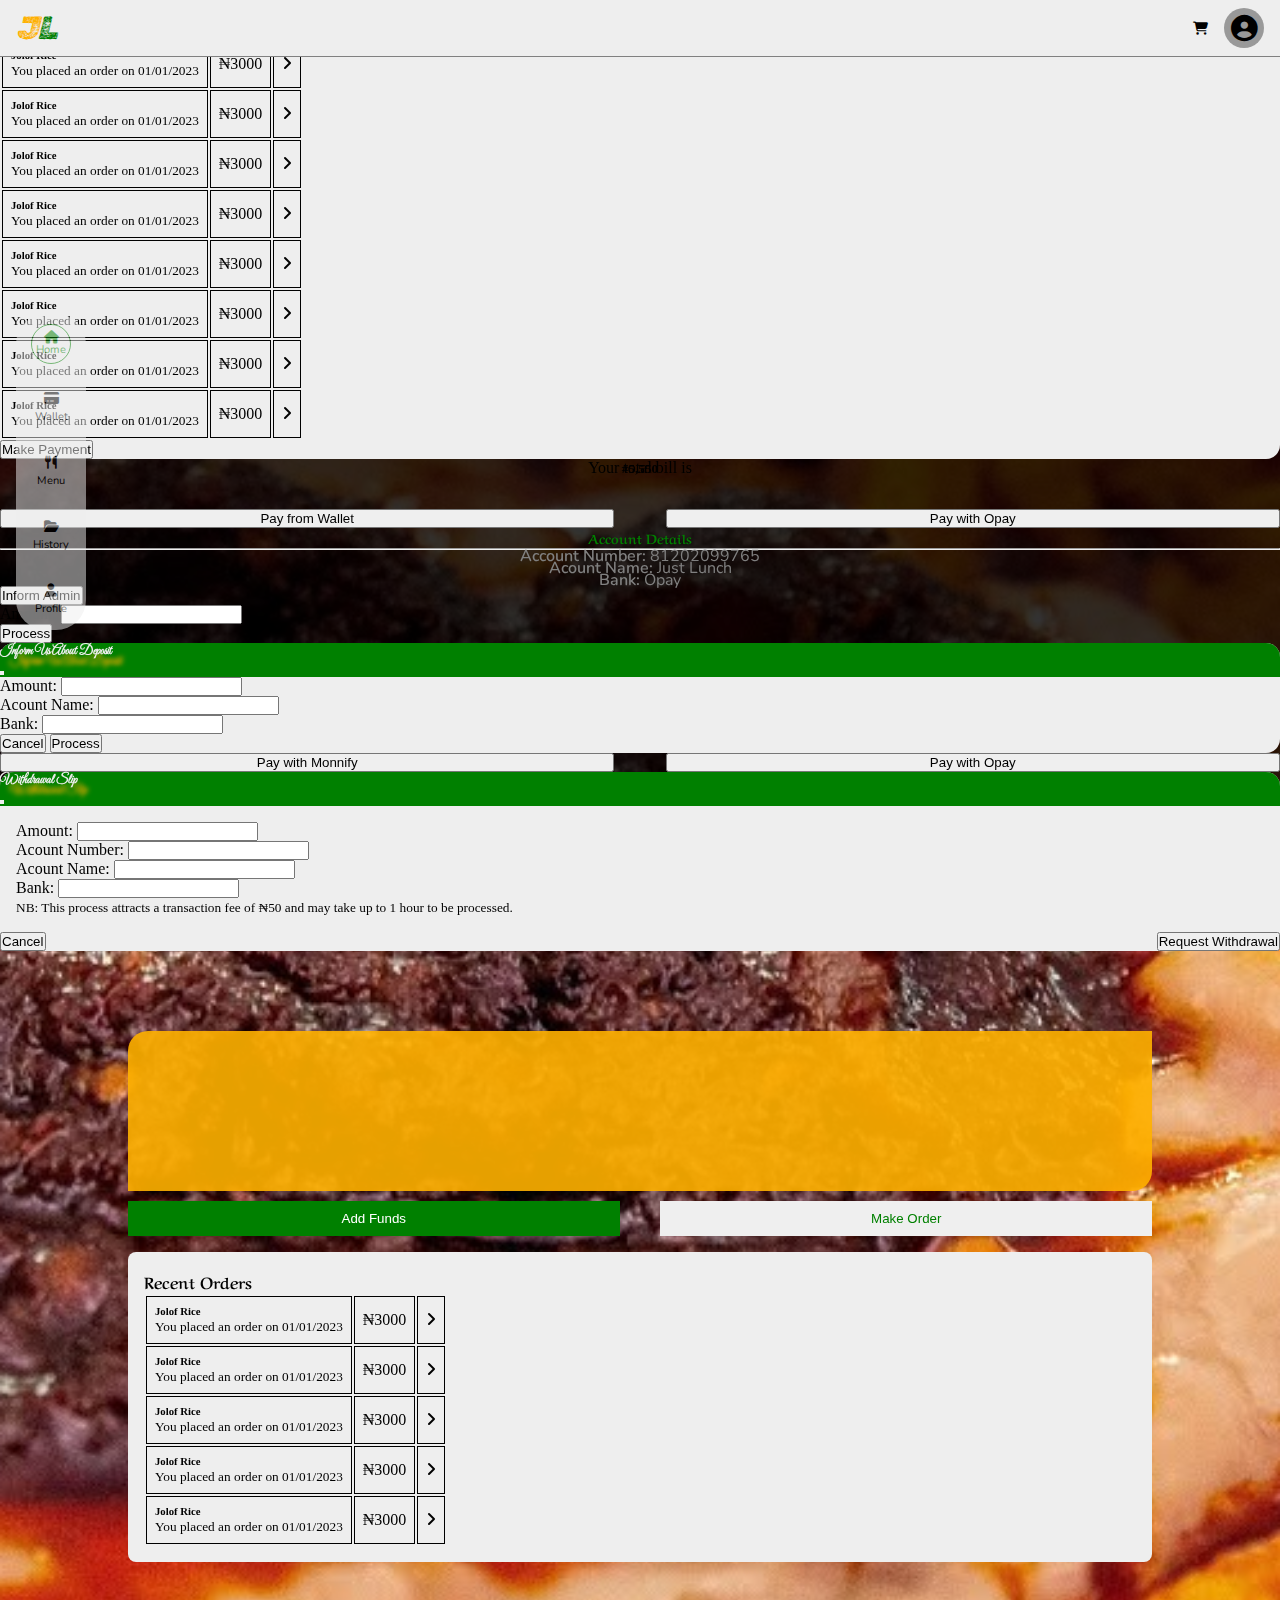
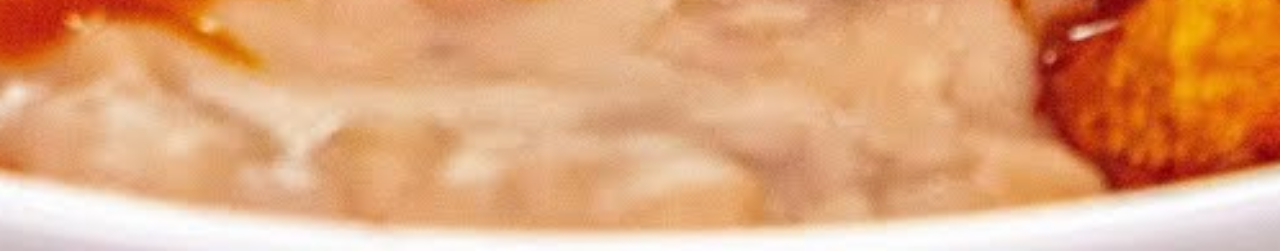
==== commit f53a4874: "updated" ====
--- a/dashboard.html
+++ b/dashboard.html
@@ -24,7 +24,12 @@
             </div>
             
             <div class="profiler">
-                <button class="add" type="button" data-bs-toggle="modal" data-bs-target="#cart-modal"><i class="fa fa-shopping-cart" aria-hidden="true"></i></button>
+                <button style="position: relative;" class="cart" type="button" data-bs-toggle="modal" data-bs-target="#cart-modal">
+                    <i class="fa fa-shopping-cart" aria-hidden="true"></i>
+                    <span class="position-absolute top-0 start-100 translate-middle p-1 bg-danger border border-light rounded-circle">
+                        <!-- <span class="visually-hidden">New alerts</span> -->
+                    </span>
+                </button>
                 
                 <button onclick="showProfiler()">
                     <div class="image-container">
@@ -41,7 +46,7 @@
                     </ul>
                 </div>
 
-            <!-- cart -->
+
 
             </div>
         </nav>
@@ -67,19 +72,21 @@
             </div>
         </section> 
 
+
+<!-- m################## modal ends #################### -->
+
+            <!-- cart -->
             <div class="modal fade" id="cart-modal" tabindex="-1" aria-labelledby="exampleModalLabel" aria-hidden="true">
                 <div class="modal-dialog modal-dialog-scrollable">
                     <div class="modal-content">
                         <div class="modal-header">
                             <h5 class="modal-title"
-                                style="font-family: Great Vibes; color: #EEEEEE; text-shadow: 10px 10px 5px #FFB100;"
-                                id="exampleModalLabel">Inform Us About Deposit</h5>
+                                style="font-family: 'Aref Ruqaa'; color: #EEEEEE; text-shadow: 10px 10px 5px #FFB100;"
+                                id="exampleModalLabel">Your Order</h5>
                             <button type="button" class="btn-close" data-bs-dismiss="modal" aria-label="Close"></button>
                         </div>
                         <div class="modal-body">
-                            <div class="table-section table-responsive">
-            
-                                <p style="font-weight: 600; font-family: 'Aref Ruqaa';">Recent Orders</p>
+                            <div class="table-responsive">
             
                                 <table class="table">
                                     <!-- <thead class="table-dark table-borderless">
@@ -188,117 +195,36 @@
                             </div>
                         </div>
                         <div class="modal-footer">
-                            <button type="button" class="btn " data-bs-dismiss="modal">Cancel</button>
-                            <button type="button" class="btn btn-success">Process</button>
+                            <!-- <button type="button" class="btn " data-bs-dismiss="modal">Cancel</button> -->
+                            <button type="button" class="btn btn-success"  data-bs-toggle="modal" data-bs-target="#order-confirmation">Make Payment</button>
                         </div>
                     </div>
                 </div>
             </div>
 
-        
-        <section id="home" class="dashboard">
-            <div class="overview">
-
-            </div>
-            <div class="action">
-                <button class="add" type="button" data-bs-toggle="modal" data-bs-target="#top">Add Funds</button>
-                <button onclick="menuAlone()" class="make">Make Order</button>
-            </div>
-
-            <div class="table-section table-responsive">
-
-                <p style="font-weight: 600; font-family: 'Aref Ruqaa';">Recent Orders</p>
-
-                <table class="table">
-                    <!-- <thead class="table-dark table-borderless">
-                        <tr>
-                            <th scope="col">#</th>
-                            <th scope="col">First</th>
-                            <th scope="col">Last</th>
-                            <th scope="col">Handle</th>
-                        </tr>
-                    </thead> -->
-                    <tbody>
-                        <tr>
-                            <!-- <th scope="row"></th> -->
-
-                            <td class="col-9 ">
-                                <h6>Jolof Rice</h6>
-                                <small>You placed an order on 01/01/2023</small>
-                            </td>
-                            <td class="col-2">₦3000</i></td>
-                            <td class="col"><i class="fa fa-angle-right" aria-hidden="true"></i></td>
-                        </tr>
-                        <tr>
-                            <!-- <th scope="row"></th> -->
-
-                            <td class="col-9 ">
-                                <h6>Jolof Rice</h6>
-                                <small>You placed an order on 01/01/2023</small>
-                            </td>
-                            <td class="col-2">₦3000</i></td>
-                            <td class="col"><i class="fa fa-angle-right" aria-hidden="true"></i></td>
-                        </tr>
-                        <tr>
-                            <!-- <th scope="row"></th> -->
-
-                            <td class="col-9 ">
-                                <h6>Jolof Rice</h6>
-                                <small>You placed an order on 01/01/2023</small>
-                            </td>
-                            <td class="col-2">₦3000</i></td>
-                            <td class="col"><i class="fa fa-angle-right" aria-hidden="true"></i></td>
-                        </tr>
-                        <tr>
-                            <!-- <th scope="row"></th> -->
-
-                            <td class="col-9 ">
-                                <h6>Jolof Rice</h6>
-                                <small>You placed an order on 01/01/2023</small>
-                            </td>
-                            <td class="col-2">₦3000</i></td>
-                            <td class="col"><i class="fa fa-angle-right" aria-hidden="true"></i></td>
-                        </tr>
-                        <tr>
-                            <!-- <th scope="row"></th> -->
-
-                            <td class="col-9 ">
-                                <h6>Jolof Rice</h6>
-                                <small>You placed an order on 01/01/2023</small>
-                            </td>
-                            <td class="col-2">₦3000</i></td>
-                            <td class="col"><i class="fa fa-angle-right" aria-hidden="true"></i></td>
-                        </tr>
-
-                        <!-- <tr>
-                            <th scope="row">2</th>
-                            <td>Jacob</td>
-                            <td>Thornton</td>
-                            <td>@fat</td>
-                        </tr>
-                        <tr>
-                            <th scope="row">3</th>
-                            <td colspan="2">Larry the Bird</td>
-                            <td>@twitter</td>
-                        </tr> -->
-                    </tbody>
-                </table>
-            </div>
-            <div class="modal fade" id="top" tabindex="-1" aria-labelledby="exampleModalLabel" aria-hidden="true">
+            <!-- Payment for order -->
+            <div class="modal fade" id="order-confirmation" tabindex="-1" aria-labelledby="exampleModalLabel" aria-hidden="true">
                 <div class="modal-dialog modal-dialog-centered">
                     <div class="modal-content">
                         <div class="modal-body">
                             <!-- <button type="button" style="float: right;" class="btn-close" data-bs-dismiss="modal" aria-label="Close"></button> -->
+
+                            <div style="margin-bottom: 2rem;">
+                                <p style="text-align: center;">Your total bill is</p> 
+                                <h5 style="text-align: center; margin-top: -1rem;">#5,550</h5>
+                            </div>
                             <div class="payment">
-                                <button class="btn btn-warning" type="button" data-bs-toggle="modal" data-bs-target="#monnify1">Pay with Monnify</button>
-                                <button class="btn btn-success" type="button" data-bs-toggle="modal" data-bs-target="#opay1">Pay with
+                                <button class="btn btn-warning" type="button" data-bs-toggle="modal" data-bs-target="#monnify1">Pay
+                                    from Wallet</button>
+                                <button class="btn btn-success" type="button" data-bs-toggle="modal" data-bs-target="#opay1">Pay
+                                    with
                                     Opay</button>
                             </div>
                         </div>
                     </div>
                 </div>
             </div>
-            
+
             <!-- pay with opay -->
             <div class="modal fade" id="opay1" tabindex="-1" aria-labelledby="exampleModalLabel" aria-hidden="true">
                 <div class="modal-dialog ">
@@ -313,20 +239,22 @@
                             </div>
                         </div>
                         <div class="modal-footer">
-                                        <!-- <button type="button" class="btn btn-secondary" data-bs-dismiss="modal">Close</button> -->
-                                        <button type="button" class="btn btn-success" type="button" data-bs-toggle="modal" data-bs-target="#inform1">Inform Admin</button>
-                                    </div>
+                            <!-- <button type="button" class="btn btn-secondary" data-bs-dismiss="modal">Close</button> -->
+                            <button type="button" class="btn btn-success" type="button" data-bs-toggle="modal"
+                                data-bs-target="#inform1">Inform Admin</button>
+                        </div>
                     </div>
                 </div>
             </div>
+
             <!-- pay with Monnify -->
             <div class="modal fade" id="monnify1" tabindex="-1" aria-labelledby="exampleModalLabel" aria-hidden="true">
                 <div class="modal-dialog">
                     <div class="modal-content">
                         <!-- <div class="modal-header">
-                                                            <h5 class="modal-title" style="font-family: Great Vibes; color: #EEEEEE; text-shadow: 10px 10px 5px #FFB100;" id="exampleModalLabel">Withdrawal Slip</h5>
-                                                            <button type="button" class="btn-close" data-bs-dismiss="modal" aria-label="Close"></button>
-                                                        </div> -->
+                                                                        <h5 class="modal-title" style="font-family: Great Vibes; color: #EEEEEE; text-shadow: 10px 10px 5px #FFB100;" id="exampleModalLabel">Withdrawal Slip</h5>
+                                                                        <button type="button" class="btn-close" data-bs-dismiss="modal" aria-label="Close"></button>
+                                                                    </div> -->
                         <div class="modal-body">
                             <form>
                                 <div class="mb-3">
@@ -377,107 +305,24 @@
                     </div>
                 </div>
             </div>
-        </section> 
-        <section id="wallet" class="dashboard hide">
-            <div class="overview">
-
-            </div>
-            <div class="action">
-                <button type="button" data-bs-toggle="modal" data-bs-target="#top_funds" class="add">Add Funds</button>
-                <button type="button" data-bs-toggle="modal" data-bs-target="#remove_funds" class="withdraw">Withdraw Funds</button>
-            </div>
-
-            <!-- Add Funds Modal -->
-            <div class="modal fade" id="top_funds" tabindex="-1" aria-labelledby="exampleModalLabel" aria-hidden="true">
-                                    <div class="modal-dialog">
-                                        <div class="modal-content">
-                                            <div class="modal-body">
-                                                <!-- <button type="button" style="float: right;" class="btn-close" data-bs-dismiss="modal" aria-label="Close"></button> -->
-                                                <div class="payment mb-t">
-                                                    <button class="btn btn-warning" type="button" data-bs-toggle="modal" data-bs-target="#monnify">Pay with Monify</button>
-                                                    <button class="btn btn-success" type="button" data-bs-toggle="modal" data-bs-target="#opay">Pay with Opay</button>
-                                                </div>
-                                            </div>
-                                        </div>
-                                    </div>
-            </div>
-
-<!-- pay with opay -->
-            <div class="modal fade" id="opay" tabindex="-1" aria-labelledby="exampleModalLabel" aria-hidden="true">
-                <div class="modal-dialog">
+
+            <!-- payment modal -->
+            <div class="modal fade" id="top" tabindex="-1" aria-labelledby="exampleModalLabel" aria-hidden="true">
+                <div class="modal-dialog modal-dialog-centered">
                     <div class="modal-content">
                         <div class="modal-body">
-                            <div class="opay-details">
-                                <h5>Account Details</h5>
-                                <hr>
-                                <p><span>Account Number: </span>81202099765</p>
-                                <p><span>Acount Name: </span>Just Lunch </p>
-                                <p><span>Bank: </span>Opay</p>
+                            <!-- <button type="button" style="float: right;" class="btn-close" data-bs-dismiss="modal" aria-label="Close"></button> -->
+                            <div class="payment">
+                                <button class="btn btn-warning" type="button" data-bs-toggle="modal" data-bs-target="#monnify1">Pay with Monnify</button>
+                                <button class="btn btn-success" type="button" data-bs-toggle="modal" data-bs-target="#opay1">Pay with
+                                    Opay</button>
                             </div>
-                        </div>
-                        <div class="modal-footer">
-                            <!-- <button type="button" class="btn btn-secondary" data-bs-dismiss="modal">Close</button> -->
-                            <button type="button" class="btn btn-success" type="button" data-bs-toggle="modal" data-bs-target="#inform">Inform Admin</button>
                         </div>
                     </div>
                 </div>
             </div>
-            <!-- pay with Monnify -->
-            <div class="modal fade" id="monnify" tabindex="-1" aria-labelledby="exampleModalLabel" aria-hidden="true">
-                                    <div class="modal-dialog">
-                                        <div class="modal-content">
-                                            <!-- <div class="modal-header">
-                                                <h5 class="modal-title" style="font-family: Great Vibes; color: #EEEEEE; text-shadow: 10px 10px 5px #FFB100;" id="exampleModalLabel">Withdrawal Slip</h5>
-                                                <button type="button" class="btn-close" data-bs-dismiss="modal" aria-label="Close"></button>
-                                            </div> -->
-                                            <div class="modal-body">
-                                                <form>
-                                                    <div class="mb-3">
-                                                        <label for="recipient-name" class="col-form-label">Amount:</label>
-                                                        <input type="text" class="form-control" id="recipient-name">
-                                                    </div>
-
-                                                </form>
-                                            </div>
-                                            <div class="modal-footer">
-                                                <!-- <button type="button" class="btn btn-secondary" data-bs-dismiss="modal">Close</button> -->
-                                                <button type="button" class="btn btn-primary">Process</button>
-                                            </div>
-                                        </div>
-                                    </div>
-            </div>
-            <!-- Inform Admin -->
-            <div class="modal fade" id="inform" tabindex="-1" aria-labelledby="exampleModalLabel" aria-hidden="true">
-                                    <div class="modal-dialog">
-                                        <div class="modal-content">
-                                            <div class="modal-header">
-                                                <h5 class="modal-title" style="font-family: Great Vibes; color: #EEEEEE; text-shadow: 10px 10px 5px #FFB100;" id="exampleModalLabel">Inform Us About Deposit</h5>
-                                                <button type="button" class="btn-close" data-bs-dismiss="modal" aria-label="Close"></button>
-                                            </div>
-                                            <div class="modal-body">
-                                                <form>
-                                                    <div class="mb-3">
-                                                        <label for="recipient-name" class="col-form-label">Amount:</label>
-                                                        <input type="text" class="form-control" id="recipient-name">
-                                                    </div>
-                                                    <div class="mb-3">
-                                                        <label for="recipient-name" class="col-form-label">Acount Name:</label>
-                                                        <input type="text" class="form-control" id="recipient-name">
-                                                    </div>
-                                                    <div class="mb-3">
-                                                        <label for="recipient-name" class="col-form-label">Bank:</label>
-                                                        <input type="text" class="form-control" id="recipient-name">
-                                                    </div>
-
-                                                </form>
-                                            </div>
-                                            <div class="modal-footer">
-                                                <button type="button" class="btn " data-bs-dismiss="modal">Cancel</button>
-                                                <button type="button" class="btn btn-success">Process</button>
-                                            </div>
-                                        </div>
-                                    </div>
-            </div>
+
+
             <!-- Withdraw Funds Modal -->
             <div class="modal fade" id="remove_funds" tabindex="-1" aria-labelledby="exampleModalLabel" aria-hidden="true">
                                     <div class="modal-dialog">
@@ -515,6 +360,113 @@
                                         </div>
                                     </div>
             </div>
+
+<!-- m################## modal ends #################### -->
+
+
+
+        <section id="home" class="dashboard">
+            <div class="overview">
+
+            </div>
+            <div class="action">
+                <button class="add" type="button" data-bs-toggle="modal" data-bs-target="#top">Add Funds</button>
+                <button onclick="menuAlone()" class="make">Make Order</button>
+            </div>
+
+            <div class="table-section table-responsive">
+
+                <p style="font-weight: 600; font-family: 'Aref Ruqaa';">Recent Orders</p>
+
+                <table class="table">
+                    <!-- <thead class="table-dark table-borderless">
+                        <tr>
+                            <th scope="col">#</th>
+                            <th scope="col">First</th>
+                            <th scope="col">Last</th>
+                            <th scope="col">Handle</th>
+                        </tr>
+                    </thead> -->
+                    <tbody>
+                        <tr>
+                            <!-- <th scope="row"></th> -->
+
+                            <td class="col-9 ">
+                                <h6>Jolof Rice</h6>
+                                <small>You placed an order on 01/01/2023</small>
+                            </td>
+                            <td class="col-2">₦3000</i></td>
+                            <td class="col"><i class="fa fa-angle-right" aria-hidden="true"></i></td>
+                        </tr>
+                        <tr>
+                            <!-- <th scope="row"></th> -->
+
+                            <td class="col-9 ">
+                                <h6>Jolof Rice</h6>
+                                <small>You placed an order on 01/01/2023</small>
+                            </td>
+                            <td class="col-2">₦3000</i></td>
+                            <td class="col"><i class="fa fa-angle-right" aria-hidden="true"></i></td>
+                        </tr>
+                        <tr>
+                            <!-- <th scope="row"></th> -->
+
+                            <td class="col-9 ">
+                                <h6>Jolof Rice</h6>
+                                <small>You placed an order on 01/01/2023</small>
+                            </td>
+                            <td class="col-2">₦3000</i></td>
+                            <td class="col"><i class="fa fa-angle-right" aria-hidden="true"></i></td>
+                        </tr>
+                        <tr>
+                            <!-- <th scope="row"></th> -->
+
+                            <td class="col-9 ">
+                                <h6>Jolof Rice</h6>
+                                <small>You placed an order on 01/01/2023</small>
+                            </td>
+                            <td class="col-2">₦3000</i></td>
+                            <td class="col"><i class="fa fa-angle-right" aria-hidden="true"></i></td>
+                        </tr>
+                        <tr>
+                            <!-- <th scope="row"></th> -->
+
+                            <td class="col-9 ">
+                                <h6>Jolof Rice</h6>
+                                <small>You placed an order on 01/01/2023</small>
+                            </td>
+                            <td class="col-2">₦3000</i></td>
+                            <td class="col"><i class="fa fa-angle-right" aria-hidden="true"></i></td>
+                        </tr>
+
+                        <!-- <tr>
+                            <th scope="row">2</th>
+                            <td>Jacob</td>
+                            <td>Thornton</td>
+                            <td>@fat</td>
+                        </tr>
+                        <tr>
+                            <th scope="row">3</th>
+                            <td colspan="2">Larry the Bird</td>
+                            <td>@twitter</td>
+                        </tr> -->
+                    </tbody>
+                </table>
+            </div>
+
+
+
+            
+        </section> 
+        <section id="wallet" class="dashboard hide">
+            <div class="overview">
+
+            </div>
+            <div class="action">
+                <button type="button" data-bs-toggle="modal" data-bs-target="#top" class="add">Add Funds</button>
+                <button type="button" data-bs-toggle="modal" data-bs-target="#remove_funds" class="withdraw">Withdraw Funds</button>
+            </div>
+
         </section> 
 
         
--- a/dmenu.css
+++ b/dmenu.css
@@ -1,3 +1,4 @@
+
 .menu-cover{
     width: 100%;
     height: 80vh;
@@ -200,13 +201,13 @@
 
 /* ################ MENU MODAL ################*/
 
-#inform .modal-content, #inform1 .modal-content, #convection .modal-content, #top_funds .modal-content,
+#cart-modal .modal-content, #inform .modal-content, #inform1 .modal-content, #convection .modal-content, #top_funds .modal-content,
 #remove_funds .modal-content{
     background-color: #EEEEEE;
     border-radius: 14px;
 }
 
-#inform .modal-header, #inform1 .modal-header, #convection .modal-header,#top_funds .modal-header, #remove_funds .modal-header{
+#cart-modal .modal-header, #inform .modal-header, #inform1 .modal-header, #convection .modal-header,#top_funds .modal-header, #remove_funds .modal-header{
     background-color: green;
     border-top-right-radius: 14px;
     border-top-left-radius: 14px;
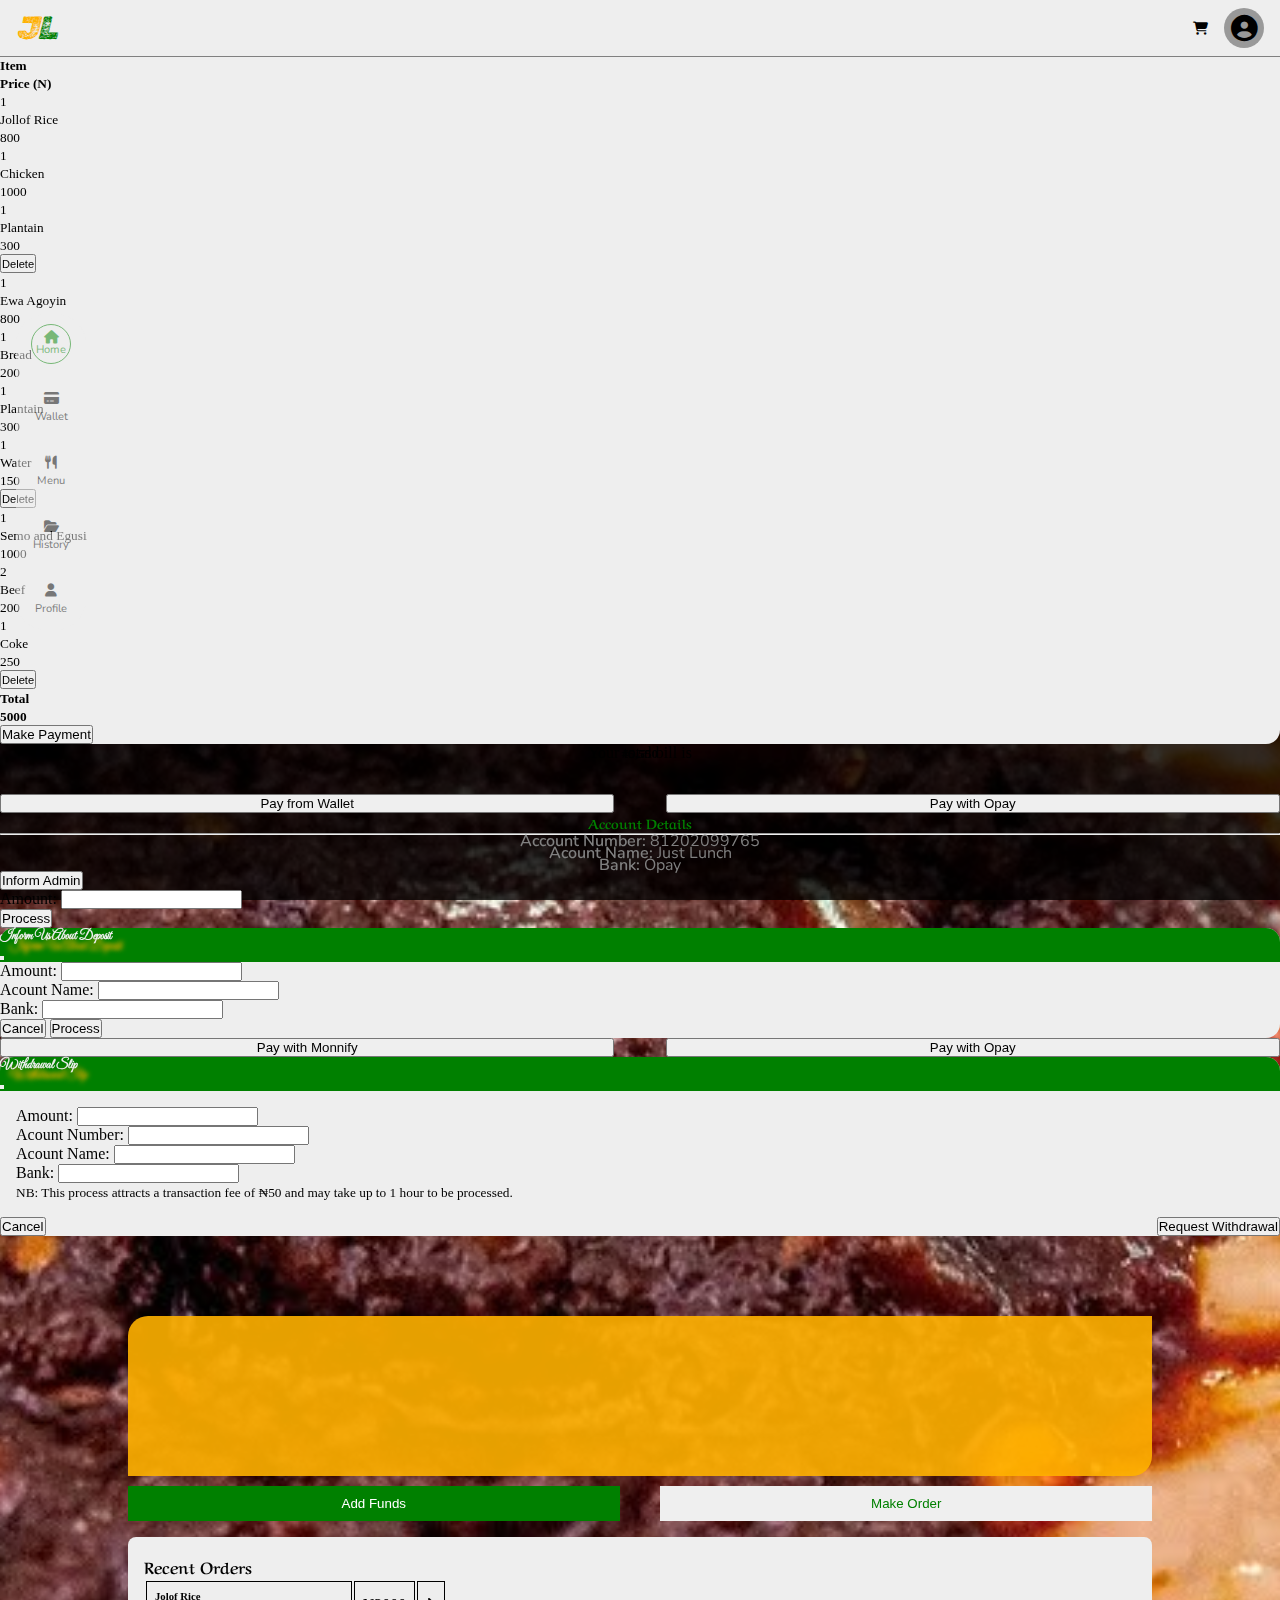
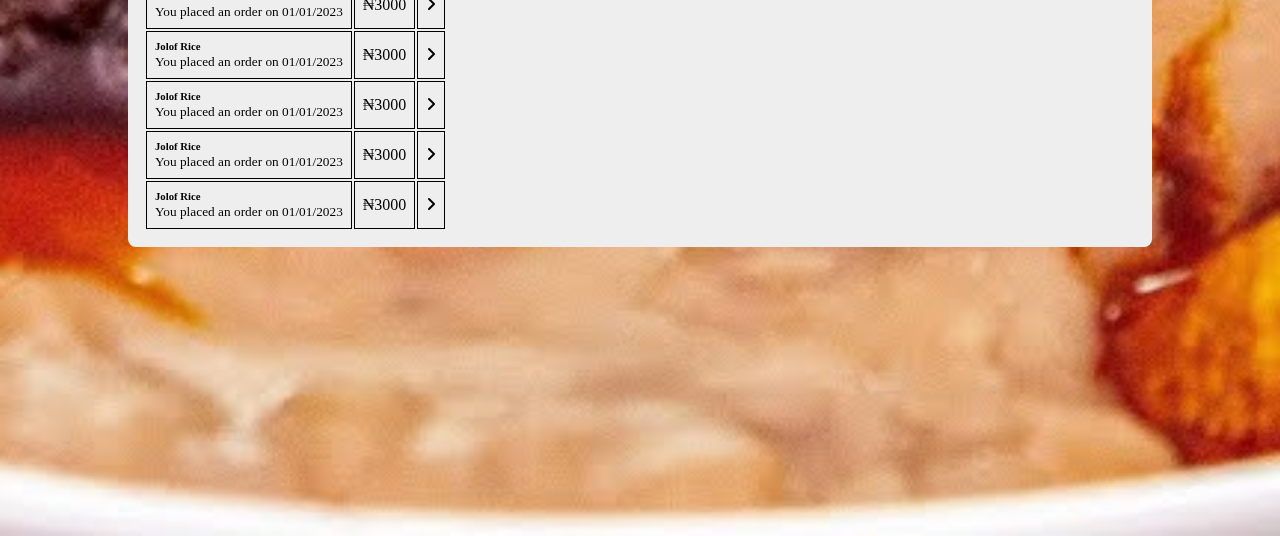
==== commit 19d7f1fc: "updated" ====
--- a/dashboard.html
+++ b/dashboard.html
@@ -86,113 +86,207 @@
                             <button type="button" class="btn-close" data-bs-dismiss="modal" aria-label="Close"></button>
                         </div>
                         <div class="modal-body">
-                            <div class="table-responsive">
-            
-                                <table class="table">
-                                    <!-- <thead class="table-dark table-borderless">
-                                                                <tr>
-                                                                    <th scope="col">#</th>
-                                                                    <th scope="col">First</th>
-                                                                    <th scope="col">Last</th>
-                                                                    <th scope="col">Handle</th>
-                                                                </tr>
-                                                            </thead> -->
-                                    <tbody>
-                                        <tr>
-                                            <!-- <th scope="row"></th> -->
-            
-                                            <td class="col-9 ">
-                                                <h6>Jolof Rice</h6>
-                                                <small>You placed an order on 01/01/2023</small>
-                                            </td>
-                                            <td class="col-2">₦3000</i></td>
-                                            <td class="col"><i class="fa fa-angle-right" aria-hidden="true"></i></td>
-                                        </tr>
-                                        <tr>
-                                            <!-- <th scope="row"></th> -->
-            
-                                            <td class="col-9 ">
-                                                <h6>Jolof Rice</h6>
-                                                <small>You placed an order on 01/01/2023</small>
-                                            </td>
-                                            <td class="col-2">₦3000</i></td>
-                                            <td class="col"><i class="fa fa-angle-right" aria-hidden="true"></i></td>
-                                        </tr>
-                                        <tr>
-                                            <!-- <th scope="row"></th> -->
-            
-                                            <td class="col-9 ">
-                                                <h6>Jolof Rice</h6>
-                                                <small>You placed an order on 01/01/2023</small>
-                                            </td>
-                                            <td class="col-2">₦3000</i></td>
-                                            <td class="col"><i class="fa fa-angle-right" aria-hidden="true"></i></td>
-                                        </tr>
-                                        <tr>
-                                            <!-- <th scope="row"></th> -->
-            
-                                            <td class="col-9 ">
-                                                <h6>Jolof Rice</h6>
-                                                <small>You placed an order on 01/01/2023</small>
-                                            </td>
-                                            <td class="col-2">₦3000</i></td>
-                                            <td class="col"><i class="fa fa-angle-right" aria-hidden="true"></i></td>
-                                        </tr>
-                                        <tr>
-                                            <!-- <th scope="row"></th> -->
-            
-                                            <td class="col-9 ">
-                                                <h6>Jolof Rice</h6>
-                                                <small>You placed an order on 01/01/2023</small>
-                                            </td>
-                                            <td class="col-2">₦3000</i></td>
-                                            <td class="col"><i class="fa fa-angle-right" aria-hidden="true"></i></td>
-                                        </tr>
-                                        <tr>
-                                            <!-- <th scope="row"></th> -->
-            
-                                            <td class="col-9 ">
-                                                <h6>Jolof Rice</h6>
-                                                <small>You placed an order on 01/01/2023</small>
-                                            </td>
-                                            <td class="col-2">₦3000</i></td>
-                                            <td class="col"><i class="fa fa-angle-right" aria-hidden="true"></i></td>
-                                        </tr>
-                                        <tr>
-                                            <!-- <th scope="row"></th> -->
-            
-                                            <td class="col-9 ">
-                                                <h6>Jolof Rice</h6>
-                                                <small>You placed an order on 01/01/2023</small>
-                                            </td>
-                                            <td class="col-2">₦3000</i></td>
-                                            <td class="col"><i class="fa fa-angle-right" aria-hidden="true"></i></td>
-                                        </tr>
-                                        <tr>
-                                            <!-- <th scope="row"></th> -->
-            
-                                            <td class="col-9 ">
-                                                <h6>Jolof Rice</h6>
-                                                <small>You placed an order on 01/01/2023</small>
-                                            </td>
-                                            <td class="col-2">₦3000</i></td>
-                                            <td class="col"><i class="fa fa-angle-right" aria-hidden="true"></i></td>
-                                        </tr>
-            
-                                        <!-- <tr>
-                                                                    <th scope="row">2</th>
-                                                                    <td>Jacob</td>
-                                                                    <td>Thornton</td>
-                                                                    <td>@fat</td>
-                                                                </tr>
-                                                                <tr>
-                                                                    <th scope="row">3</th>
-                                                                    <td colspan="2">Larry the Bird</td>
-                                                                    <td>@twitter</td>
-                                                                </tr> -->
-                                    </tbody>
-                                </table>
-                            </div>
+<!-- cart header -->
+                            <div style="padding-right: var(--bs-gutter-x,0rem);
+                                padding-left: var(--bs-gutter-x,0rem);" class="container border-bottom border-gray">
+                            
+                                <div style="--bs-gutter-x: 0rem;" class="row">
+                                    <div class="col-10 container">
+                                        <div class="row">
+                                            <div class="col-1">
+                                                <small style="font-weight: 700;">Qty</small>
+                                            </div>
+                                            <div class="col-7">
+                                                <small style="font-weight: 700;">Item</small>
+                                            </div>
+                                            <div class="col-3">
+                                                <small style="font-weight: 700;" class="float-end">Price (N)</small>
+                                            </div>
+                                        </div>
+                                    </div>
+                                    <div class="col-2">
+                            
+                                    </div>
+                                </div>
+                            
+                            
+                            </div>
+
+<!-- cart item -->
+
+
+                            <div style="padding-right: var(--bs-gutter-x,0rem);
+    padding-left: var(--bs-gutter-x,0rem);" class="container border-bottom border-gray">
+
+                                <div style="--bs-gutter-x: 0rem;" class="row">
+                                    <div class="col-10 container">
+                                <div class="row">
+                                    <div class="col-1">
+                                        <small>1</small>
+                                    </div>
+                                    <div class="col-7">
+                                        <small>Jollof Rice</small>
+                                    </div>
+                                    <div class="col-3">
+                                        <small class="float-end">800</small>
+                                    </div>
+                                </div>
+                                <div class="row">
+                                    <div class="col-1">
+                                        <small>1</small>
+                                    </div>
+                                    <div class="col-7">
+                                        <small>Chicken</small>
+                                    </div>
+                                    <div class="col-3">
+                                        <small class="float-end">1000</small>
+                                    </div>
+                                </div>
+                                <div class="row">
+                                    <div class="col-1">
+                                        <small>1</small>
+                                    </div>
+                                    <div class="col-7">
+                                        <small>Plantain</small>
+                                    </div>
+                                    <div class="col-3">
+                                        <small class="float-end">300</small>
+                                    </div>
+                                </div>
+                                    </div>
+                                    <div class="col-2">
+                                        <button class="text-danger border-0"><small>Delete</small></button>
+                                    </div>
+                                </div>
+
+
+                            </div>
+                            <div style="padding-right: var(--bs-gutter-x,0rem);
+    padding-left: var(--bs-gutter-x,0rem);" class="container border-bottom border-gray">
+
+                                <div style="--bs-gutter-x: 0rem;" class="row">
+                                    <div class="col-10 container">
+                                        <div class="row">
+                                            <div class="col-1">
+                                                <small>1</small>
+                                            </div>
+                                            <div class="col-7">
+                                                <small>Ewa Agoyin</small>
+                                            </div>
+                                            <div class="col-3">
+                                                <small class="float-end">800</small>
+                                            </div>
+                                        </div>
+                                        <div class="row">
+                                            <div class="col-1">
+                                                <small>1</small>
+                                            </div>
+                                            <div class="col-7">
+                                                <small>Bread</small>
+                                            </div>
+                                            <div class="col-3">
+                                                <small class="float-end">200</small>
+                                            </div>
+                                        </div>
+                                        <div class="row">
+                                            <div class="col-1">
+                                                <small>1</small>
+                                            </div>
+                                            <div class="col-7">
+                                                <small>Plantain</small>
+                                            </div>
+                                            <div class="col-3">
+                                                <small class="float-end">300</small>
+                                            </div>
+                                        </div>
+                                        <div class="row">
+                                            <div class="col-1">
+                                                <small>1</small>
+                                            </div>
+                                            <div class="col-7">
+                                                <small>Water</small>
+                                            </div>
+                                            <div class="col-3">
+                                                <small class="float-end">150</small>
+                                            </div>
+                                        </div>
+                                    </div>
+                                    <div class="col-2">
+                                        <button class="text-danger border-0"><small>Delete</small></button>
+                                    </div>
+                                </div>
+
+
+                            </div>
+                            <div style="padding-right: var(--bs-gutter-x,0rem);
+    padding-left: var(--bs-gutter-x,0rem);" class="container border-bottom border-gray">
+
+                                <div style="--bs-gutter-x: 0rem;" class="row">
+                                    <div class="col-10 container">
+                                <div class="row">
+                                    <div class="col-1">
+                                        <small>1</small>
+                                    </div>
+                                    <div class="col-7">
+                                        <small>Semo and Egusi</small>
+                                    </div>
+                                    <div class="col-3">
+                                        <small class="float-end">1000</small>
+                                    </div>
+                                </div>
+                                <div class="row">
+                                    <div class="col-1">
+                                        <small>2</small>
+                                    </div>
+                                    <div class="col-7">
+                                        <small>Beef</small>
+                                    </div>
+                                    <div class="col-3">
+                                        <small class="float-end">200</small>
+                                    </div>
+                                </div>
+                                <div class="row">
+                                    <div class="col-1">
+                                        <small>1</small>
+                                    </div>
+                                    <div class="col-7">
+                                        <small>Coke</small>
+                                    </div>
+                                    <div class="col-3">
+                                        <small class="float-end">250</small>
+                                    </div>
+                                </div>
+                                    </div>
+                                    <div class="col-2">
+                                        <button class="text-danger border-0"><small>Delete</small></button>
+                                    </div>
+                                </div>
+
+
+                            </div>
+<!-- cart Total -->
+                            <div style="padding-right: var(--bs-gutter-x,0rem);
+                                padding-left: var(--bs-gutter-x,0rem);" class="container border-bottom border-gray">
+                            
+                                <div style="--bs-gutter-x: 0rem;" class="row">
+                                    <div class="col-10 container">
+                                        <div class="row">
+                                            <div class="col-8">
+                                                <small style="font-weight: 700;">Total</small>
+                                            </div>
+                                            <div class="col-3">
+                                                <small style="font-weight: 700;" class="float-end">5000</small>
+                                            </div>
+                                        </div>
+                                    </div>
+                                    <div class="col-2">
+                            
+                                    </div>
+                                </div>
+                            
+                            
+                            </div>
+
                         </div>
                         <div class="modal-footer">
                             <!-- <button type="button" class="btn " data-bs-dismiss="modal">Cancel</button> -->
@@ -391,7 +485,7 @@
                         <tr>
                             <!-- <th scope="row"></th> -->
 
-                            <td class="col-9 ">
+                            <td class="col-7 ">
                                 <h6>Jolof Rice</h6>
                                 <small>You placed an order on 01/01/2023</small>
                             </td>
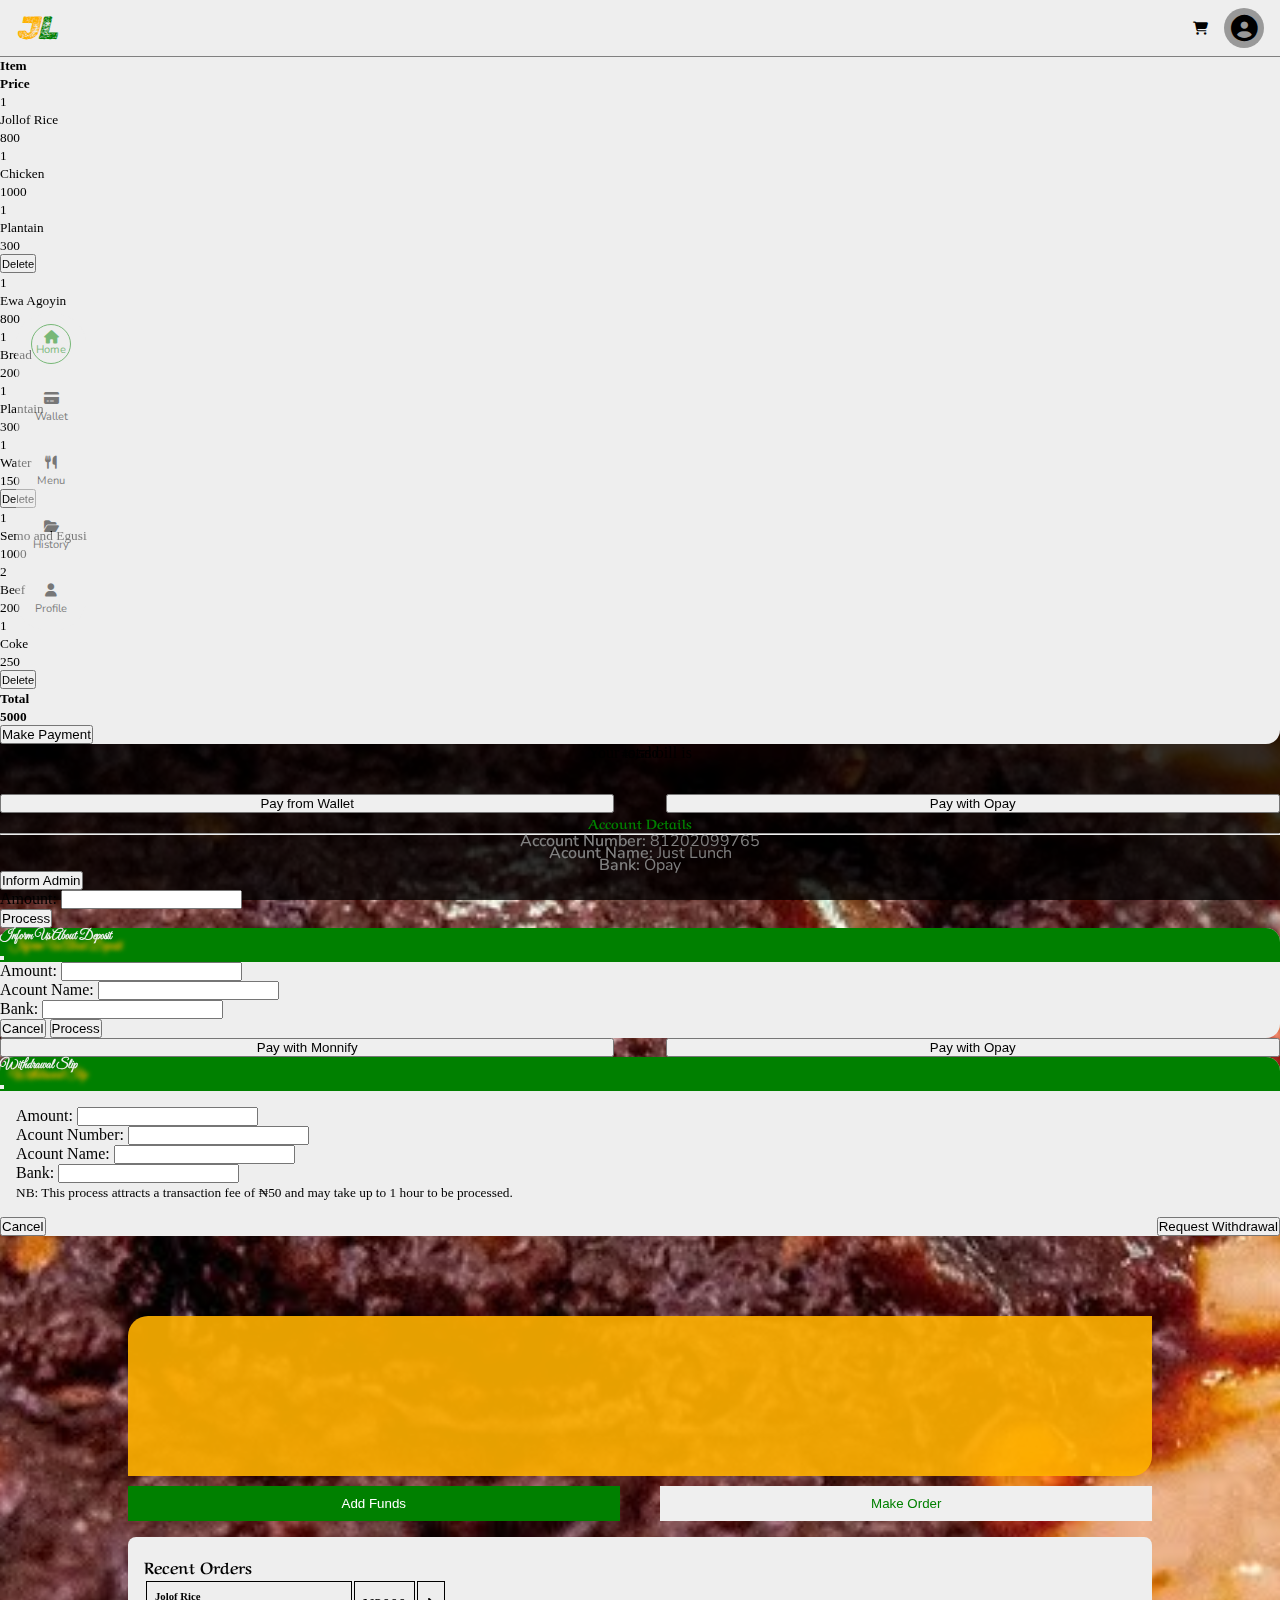
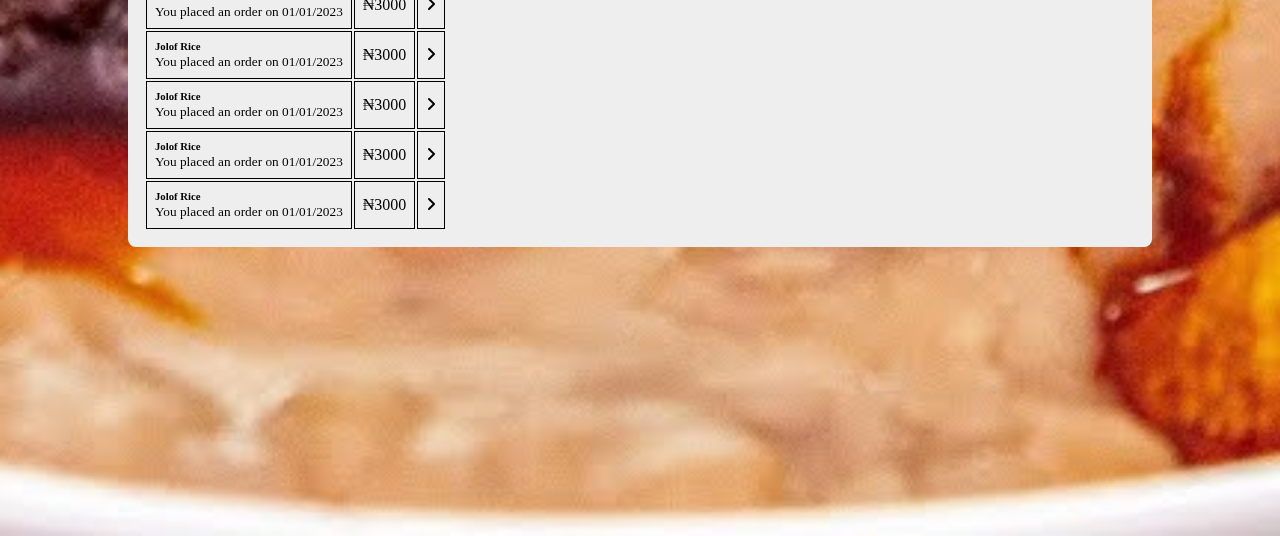
==== commit 7a83b72f: "updated" ====
--- a/dashboard.html
+++ b/dashboard.html
@@ -100,7 +100,7 @@
                                                 <small style="font-weight: 700;">Item</small>
                                             </div>
                                             <div class="col-3">
-                                                <small style="font-weight: 700;" class="float-end">Price (N)</small>
+                                                <small style="font-weight: 700;" class="float-end">Price</small>
                                             </div>
                                         </div>
                                     </div>
@@ -124,10 +124,10 @@
                                     <div class="col-1">
                                         <small>1</small>
                                     </div>
-                                    <div class="col-7">
+                                    <div class="col-6">
                                         <small>Jollof Rice</small>
                                     </div>
-                                    <div class="col-3">
+                                    <div class="col-4">
                                         <small class="float-end">800</small>
                                     </div>
                                 </div>
@@ -135,10 +135,10 @@
                                     <div class="col-1">
                                         <small>1</small>
                                     </div>
-                                    <div class="col-7">
+                                    <div class="col-6">
                                         <small>Chicken</small>
                                     </div>
-                                    <div class="col-3">
+                                    <div class="col-4">
                                         <small class="float-end">1000</small>
                                     </div>
                                 </div>
@@ -146,10 +146,10 @@
                                     <div class="col-1">
                                         <small>1</small>
                                     </div>
-                                    <div class="col-7">
+                                    <div class="col-6">
                                         <small>Plantain</small>
                                     </div>
-                                    <div class="col-3">
+                                    <div class="col-4">
                                         <small class="float-end">300</small>
                                     </div>
                                 </div>
@@ -170,10 +170,10 @@
                                             <div class="col-1">
                                                 <small>1</small>
                                             </div>
-                                            <div class="col-7">
+                                            <div class="col-6">
                                                 <small>Ewa Agoyin</small>
                                             </div>
-                                            <div class="col-3">
+                                            <div class="col-4">
                                                 <small class="float-end">800</small>
                                             </div>
                                         </div>
@@ -181,10 +181,10 @@
                                             <div class="col-1">
                                                 <small>1</small>
                                             </div>
-                                            <div class="col-7">
+                                            <div class="col-6">
                                                 <small>Bread</small>
                                             </div>
-                                            <div class="col-3">
+                                            <div class="col-4">
                                                 <small class="float-end">200</small>
                                             </div>
                                         </div>
@@ -192,10 +192,10 @@
                                             <div class="col-1">
                                                 <small>1</small>
                                             </div>
-                                            <div class="col-7">
+                                            <div class="col-6">
                                                 <small>Plantain</small>
                                             </div>
-                                            <div class="col-3">
+                                            <div class="col-4">
                                                 <small class="float-end">300</small>
                                             </div>
                                         </div>
@@ -203,10 +203,10 @@
                                             <div class="col-1">
                                                 <small>1</small>
                                             </div>
-                                            <div class="col-7">
+                                            <div class="col-6">
                                                 <small>Water</small>
                                             </div>
-                                            <div class="col-3">
+                                            <div class="col-4">
                                                 <small class="float-end">150</small>
                                             </div>
                                         </div>
@@ -227,10 +227,10 @@
                                     <div class="col-1">
                                         <small>1</small>
                                     </div>
-                                    <div class="col-7">
+                                    <div class="col-6">
                                         <small>Semo and Egusi</small>
                                     </div>
-                                    <div class="col-3">
+                                    <div class="col-4">
                                         <small class="float-end">1000</small>
                                     </div>
                                 </div>
@@ -238,10 +238,10 @@
                                     <div class="col-1">
                                         <small>2</small>
                                     </div>
-                                    <div class="col-7">
+                                    <div class="col-6">
                                         <small>Beef</small>
                                     </div>
-                                    <div class="col-3">
+                                    <div class="col-4">
                                         <small class="float-end">200</small>
                                     </div>
                                 </div>
@@ -249,10 +249,10 @@
                                     <div class="col-1">
                                         <small>1</small>
                                     </div>
-                                    <div class="col-7">
+                                    <div class="col-6">
                                         <small>Coke</small>
                                     </div>
-                                    <div class="col-3">
+                                    <div class="col-4">
                                         <small class="float-end">250</small>
                                     </div>
                                 </div>
